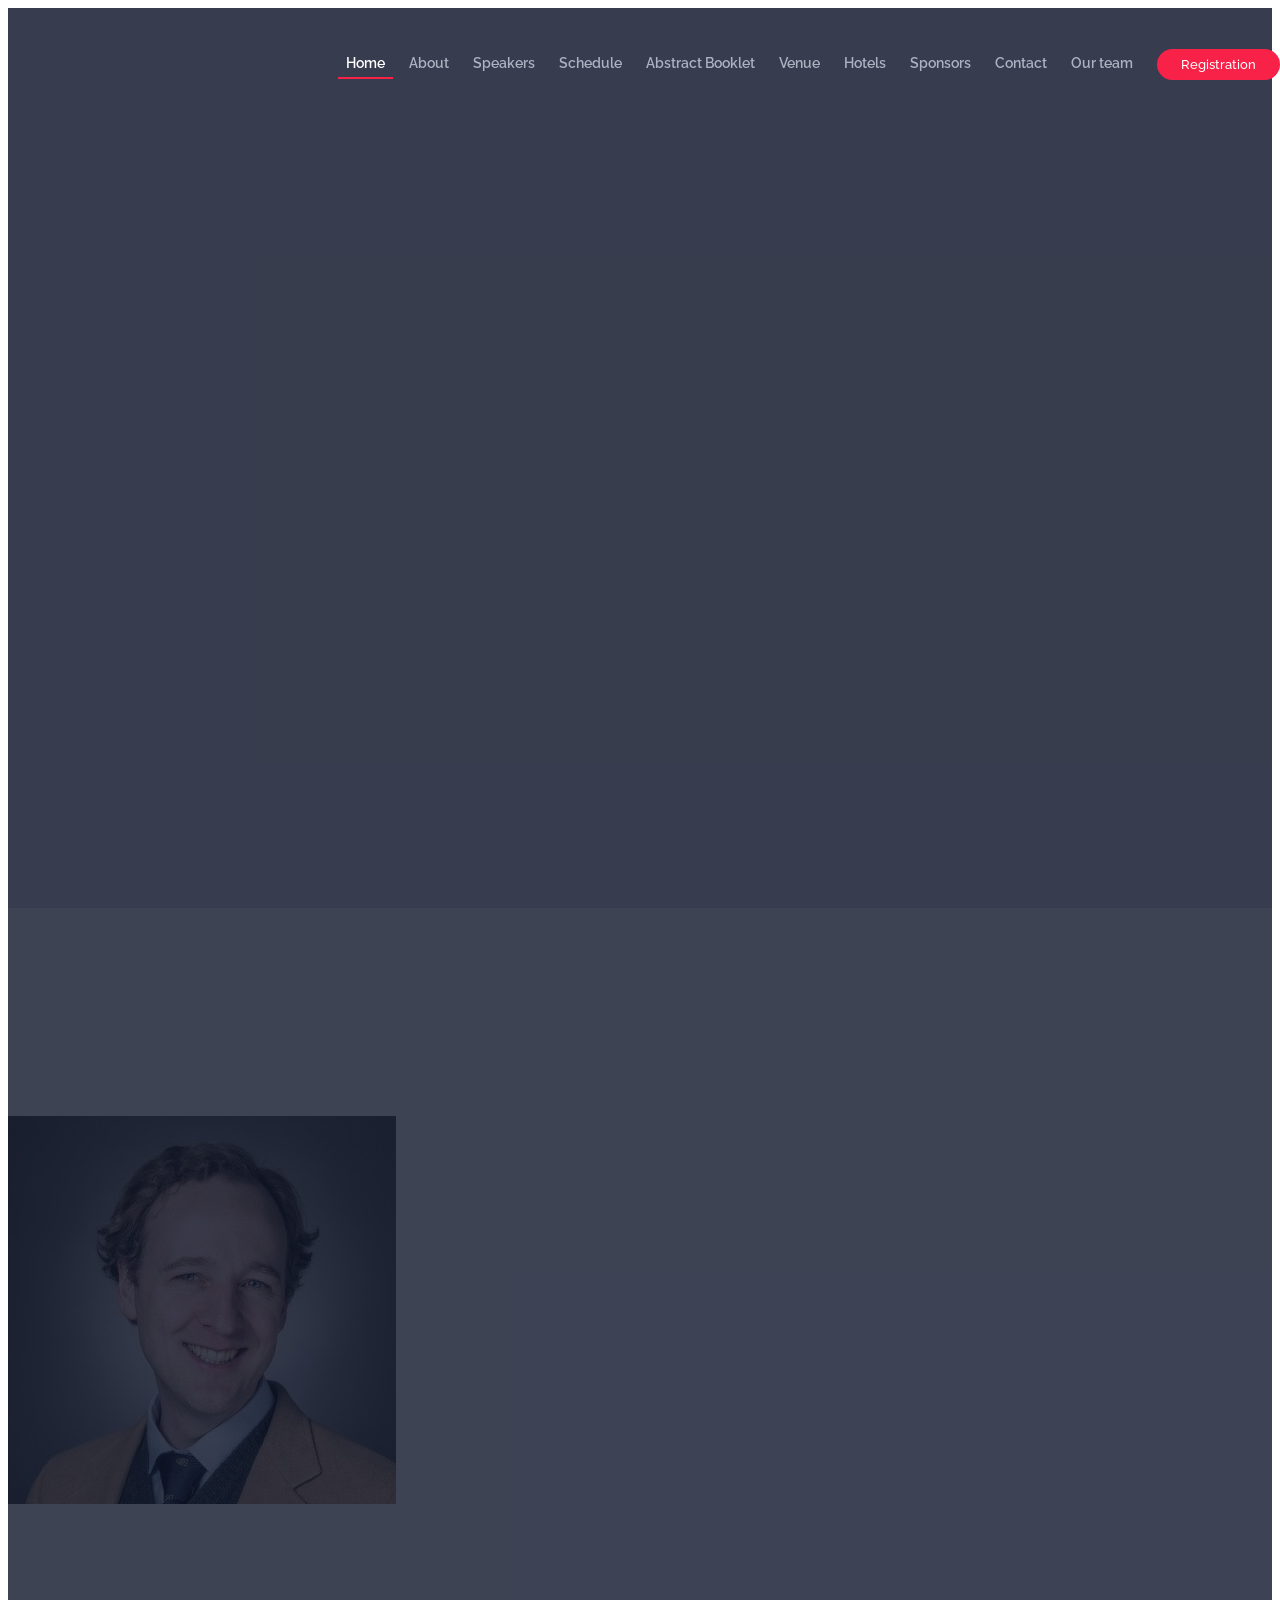
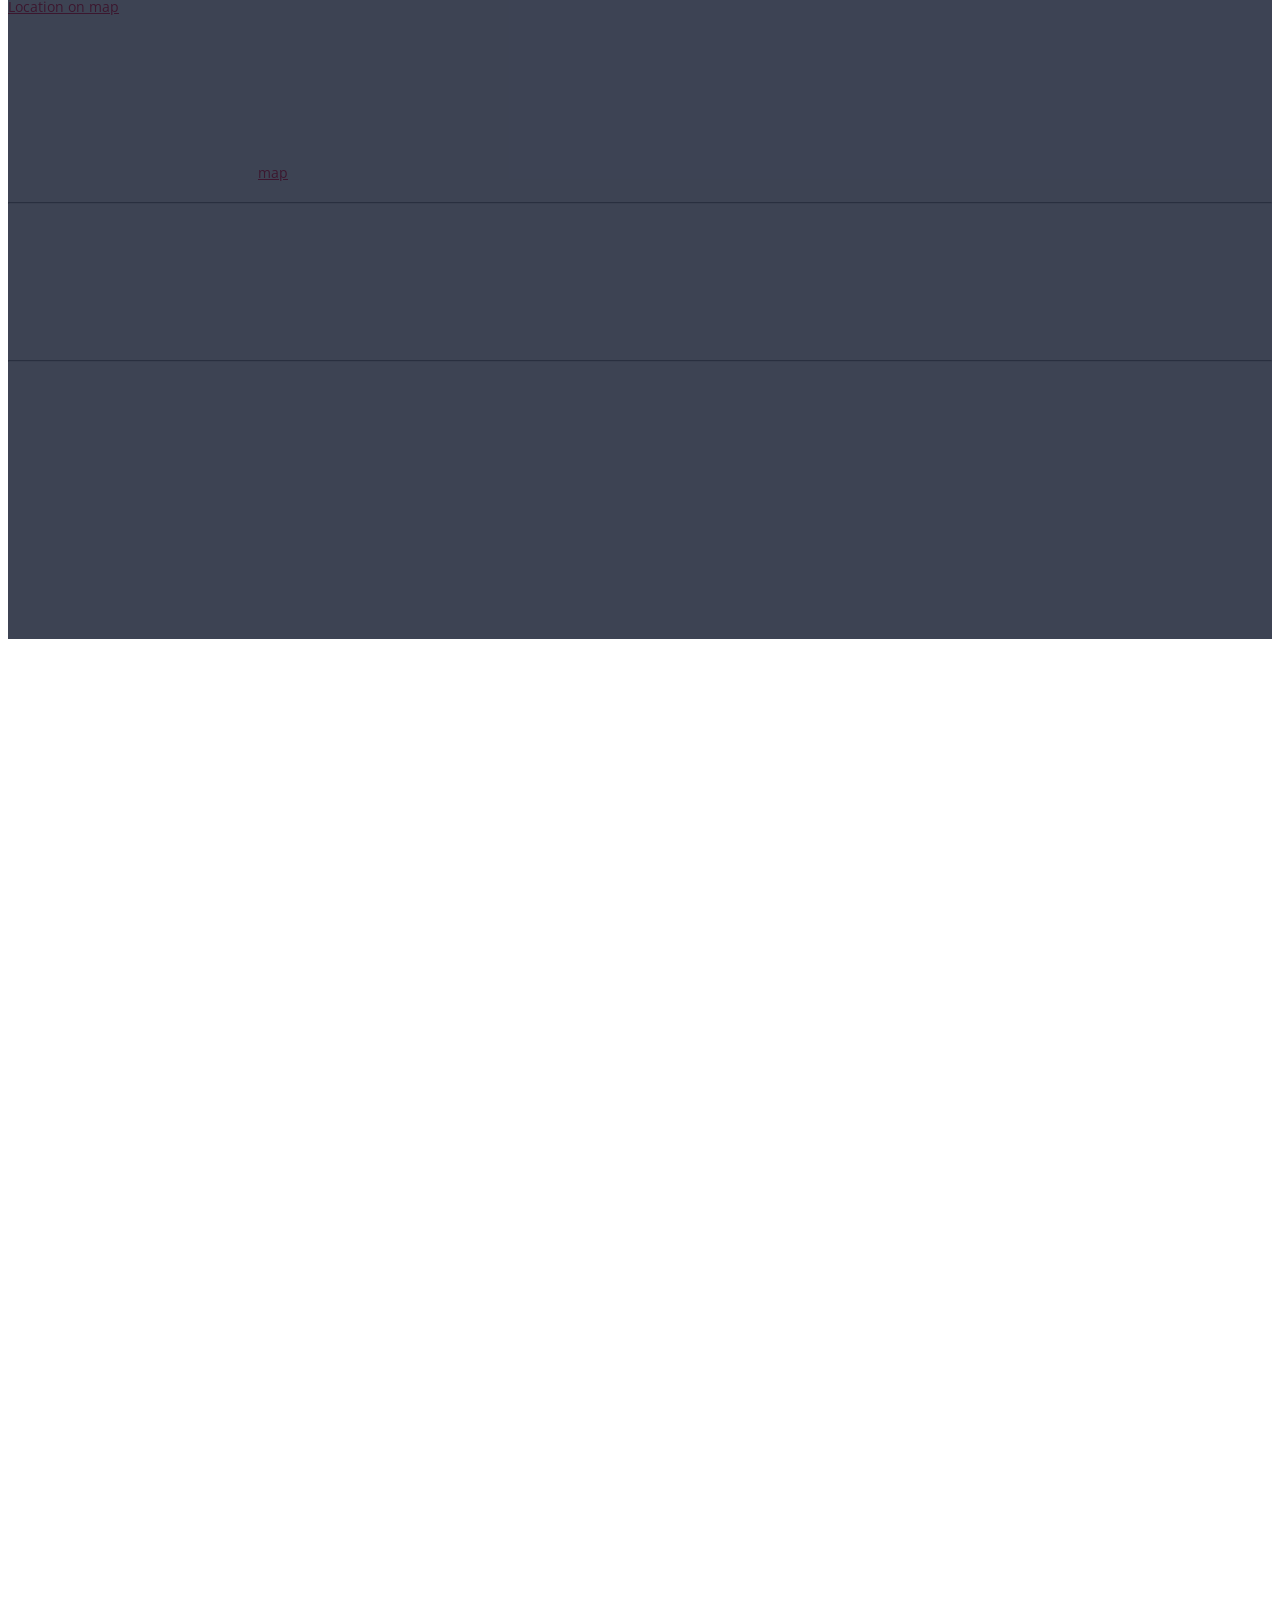
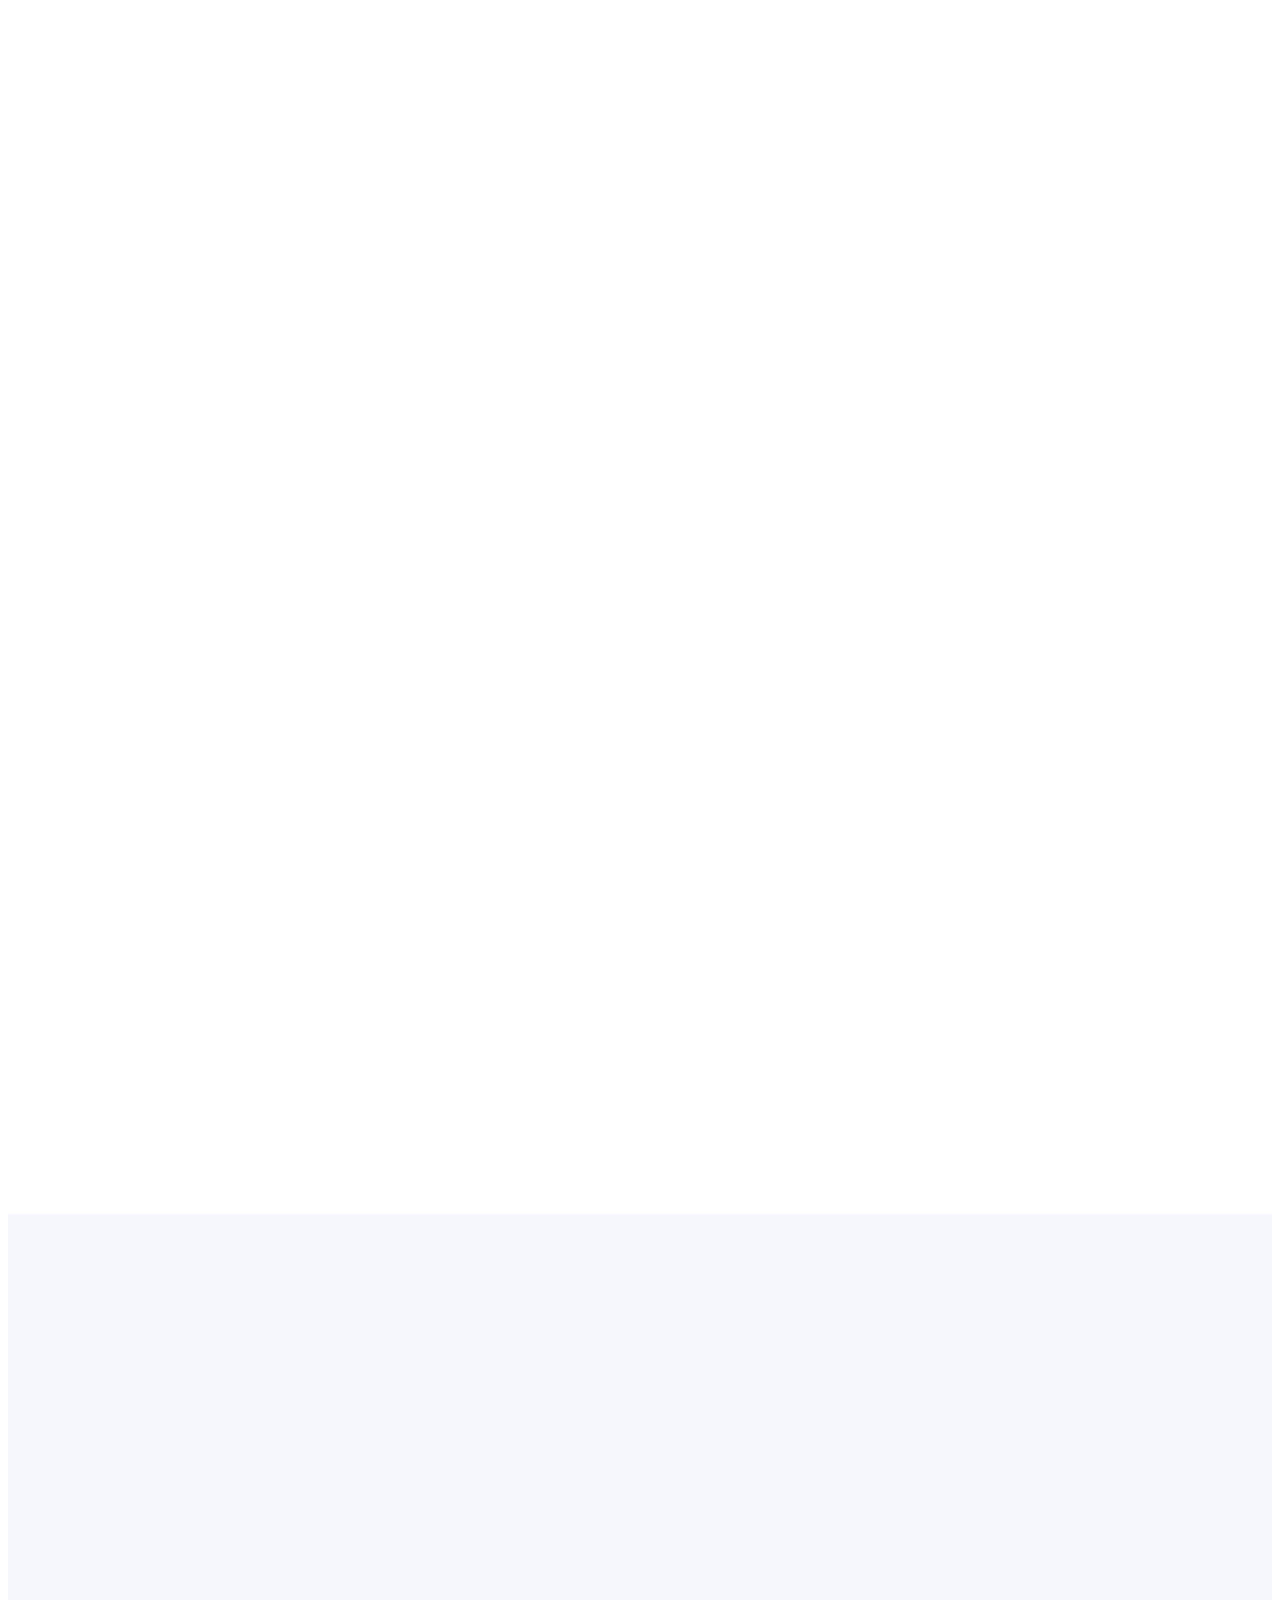
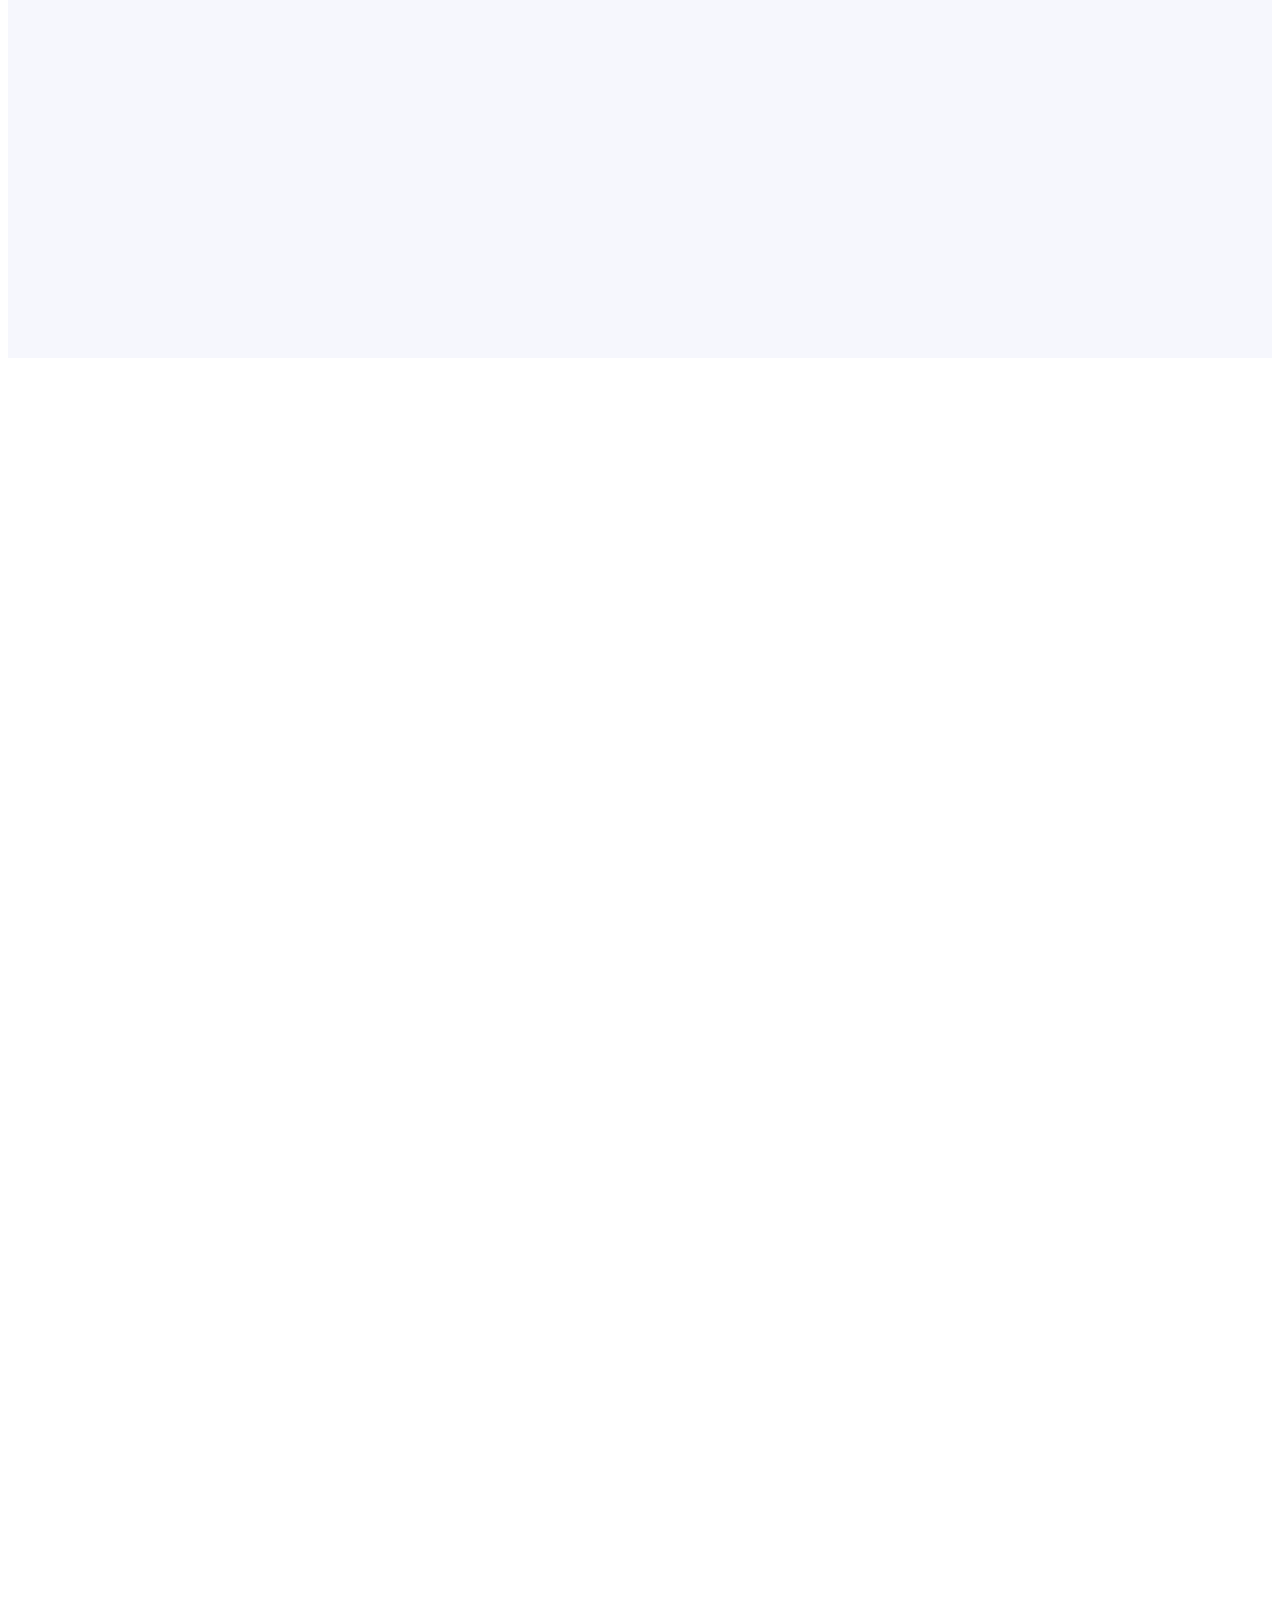
==== index.html @ ae7bbd4d "TCP workshop: spell Florian Brünig's name with the umlaut" ====
<!DOCTYPE html>
<html lang="en">

<head>
  <meta charset="utf-8">
  <title>Adventures in Chemical Space Symposium</title>
  <meta content="width=device-width, initial-scale=1.0" name="viewport">
  <meta content="" name="keywords">
  <meta content="" name="description">

  <!-- Favicons -->
  <link href="img/favicon.png" rel="icon">
  <link href="img/apple-touch-icon.png" rel="apple-touch-icon">

  <!-- Google Fonts -->
  <link href="https://fonts.googleapis.com/css?family=Open+Sans:300,300i,400,400i,700,700i|Raleway:300,400,500,700,800" rel="stylesheet">

  <!-- Bootstrap CSS File -->
  <link href="lib/bootstrap/css/bootstrap.min.css" rel="stylesheet">

  <!-- Libraries CSS Files -->
  <link href="lib/font-awesome/css/font-awesome.min.css" rel="stylesheet">
  <link href="lib/animate/animate.min.css" rel="stylesheet">
  <link href="lib/venobox/venobox.css" rel="stylesheet">
  <link href="lib/owlcarousel/assets/owl.carousel.min.css" rel="stylesheet">

  <!-- Main Stylesheet File -->
  <link href="css/style.css?v=20261112" rel="stylesheet">

  <!-- =======================================================
    Theme Name: TheEvent
    Theme URL: https://bootstrapmade.com/theevent-conference-event-bootstrap-template/
    Author: BootstrapMade.com
    License: https://bootstrapmade.com/license/
  ======================================================= -->
</head>

<body>

  <!--==========================
    Header
  ============================-->
  <header id="header">
    <div class="container">

      <div id="logo" class="pull-left">
        <!-- Uncomment below if you prefer to use a text logo -->
        <!-- <h1><a href="#main">C<span>o</span>nf</a></h1>-->
        <a href="#intro" class="scrollto"><img src="img/logo.png" alt="" title=""></a>
      </div>

      <nav id="nav-menu-container">
        <ul class="nav-menu">
          <li class="menu-active"><a href="#intro">Home</a></li>
          <li><a href="#about">About</a></li>
          <li><a href="#speakers">Speakers</a></li>
          <li><a href="#schedule">Schedule</a></li>
          <li><a href="#abstract">Abstract Booklet</a></li>
          <li><a href="#venue">Venue</a></li>
          <li><a href="#hotels">Hotels</a></li>
          <li><a href="#sponsors">Sponsors</a></li>
          <li><a href="#contact">Contact</a></li>
          <li><a href="#team">Our team</a></li>
          <li class="buy-tickets"><a href="#registration">Registration</a></li>
        </ul>
      </nav><!-- #nav-menu-container -->
    </div>
  </header><!-- #header -->

  <!--==========================
    Intro Section
  ============================-->
<section id="intro">
  <div class="intro-container wow fadeIn">
    <img src="img/title.png" alt="title" class="img-fluid" style="width: 50%; height: auto;">
    <h2 style="color: crimson;font-weight: bold;">
      1<sup>st</sup> Edition of the Adventures in Chemical Space Symposium
    </h2>
    <p>
      <p>The symposium brings together researchers exploring chemical space, covering theoretical, computational, and machine-learning advances
        in chemical physics, and celebrates Prof. Anatole von Lilienfeld's 50th birthday for his contributions to modern chemistry.</p>
    </p>
    <a href="#about" class="about-btn scrollto">About the Symposium</a>
  </div>
</section>

  <main id="main">

    <!--==========================
      About Section
    ============================-->
<!--==========================
  About Section
============================-->
<section id="about">
  <div class="container">
    <div class="row">

      <!-- LEFT PANEL: About the Conference -->
      <div class="col-lg-6">
        <h2>About the Conference</h2>
        <p style="text-align: justify;">
          The aim of the symposium is to bring together researchers working on the exploration of chemical space, broadly defined. 
          The meeting will focus on conceptual, methodological, and computational advances that enable the discovery, understanding, 
          and prediction of properties of molecules and materials across vast chemical spaces. A central goal of the meeting is to 
          foster cross-fertilisation between these communities and stimulate new collaborations bridging theory and experiment. 
          The symposium also celebrates the 50th birthday of Prof. Anatole von Lilienfeld, highlighting his personal adventures in
          chemical (and physical) space and their impact on modern theoretical and computational chemistry.
        </p>

        <img src="img/organisers/anatole.jpg"
             alt="Prof. Anatole von Lilienfeld"
             class="img-fluid mt-3">
      </div>

      <!-- RIGHT PANEL: Everything else -->
      <div class="col-lg-6">

        <h3>Where</h3>
        <p>
          Université de Luxembourg, Campus Limpertsberg<br>
          <strong>Amphith&eacute;&acirc;tre Tavenas</strong><br>
          102 Av. Pasteur, 2310 Limpertsberg, Luxembourg<br>
          <a href="https://www.google.com/maps/search/?api=1&amp;query=102+Av.+Pasteur,+2310+Limpertsberg+Luxembourg" target="_blank" rel="noopener">Location on map</a>
        </p>

        <h3>When</h3>
        <p>Thursday to Friday<br>10–11 December 2026</p>
        <p>
          <strong>Satellite event:</strong> TCP Workshop<br>
          Wednesday 9 December 2026<br>
          Same venue: Amphith&eacute;&acirc;tre Tavenas (<a href="https://www.google.com/maps/search/?api=1&amp;query=102+Av.+Pasteur,+2310+Limpertsberg+Luxembourg" target="_blank" rel="noopener">map</a>)
        </p>

        <hr>

        <h3>Sessions Overview</h3>
        <p>
          This symposium is designed to foster lively discussions and the exchange of ideas, with the following session formats:
        </p>

        <p>
          <strong>Invited Talks:</strong> 20-minute presentations followed by 10 minutes of discussion.
        </p>

        <p>
          <strong>Poster Session:</strong> An interactive space to showcase ongoing research and spark collaborations.
        </p>

        <hr>

        <h3>Sessions</h3>
        <ul>
          <li>Foundations of Quantum Machine Learning</li>
          <li>Data-Driven Exploration &amp; Datasets</li>
          <li>Synthesis-Aware Discovery &amp; Laboratory Automation</li>
          <li>First-Principles Exploration</li>
          <li>Advancing Molecular Dynamics</li>
          <li>Bridging Scales</li>
          <li>Probing Response</li>
          <li>Catalysis &amp; Reaction Mechanisms</li>
        </ul>

      </div>

    </div>
  </div>
</section>


    <!--==========================
      Speakers Section
    ============================-->
    <section id="speakers" class="wow fadeInUp">
      <div class="container">
        <div class="section-header">
          <h2>Invited Speakers</h2>
          <p>Here are our confirmed invited speakers</p>
        </div>
        <div class="row">
          <div class="col-lg-4 col-md-6">
            <div class="speaker" data-wow-delay="0.1s">
              <img src="img/speakers/mueller.jpg" alt="Klaus-Robert Müller" class="img-fluid">
              <div class="details">
                <h3><a href="speaker-details.html#mueller">Klaus-Robert Müller</a></h3>
                <p>TU Berlin / BIFOLD</p>
              </div>
            </div>
          </div>
          <div class="col-lg-4 col-md-6">
            <div class="speaker" data-wow-delay="0.2s">
              <img src="img/speakers/ceriotti.jpg" alt="Michele Ceriotti" class="img-fluid">
              <div class="details">
                <h3><a href="speaker-details.html#ceriotti">Michele Ceriotti</a></h3>
                <p>EPFL</p>
              </div>
            </div>
          </div>
          <div class="col-lg-4 col-md-6">
            <div class="speaker" data-wow-delay="0.3s">
              <img src="img/speakers/rupp.jpg" alt="Matthias Rupp" class="img-fluid">
              <div class="details">
                <h3><a href="speaker-details.html#rupp">Matthias Rupp</a></h3>
                <p>Luxembourg Institute of Science and Technology</p>
              </div>
            </div>
          </div>
          <div class="col-lg-4 col-md-6">
            <div class="speaker" data-wow-delay="0.1s">
              <img src="img/speakers/tbd.jpg" alt="Joshua Schrier" class="img-fluid">
              <div class="details">
                <h3><a href="speaker-details.html#schrier">Joshua Schrier</a></h3>
                <p>Details coming soon</p>
              </div>
            </div>
          </div>
          <div class="col-lg-4 col-md-6">
            <div class="speaker" data-wow-delay="0.2s">
              <img src="img/speakers/jung.jpeg" alt="Yousung Jung" class="img-fluid">
              <div class="details">
                <h3><a href="speaker-details.html#jung">Yousung Jung</a></h3>
                <p>Seoul National University</p>
              </div>
            </div>
          </div>
          <div class="col-lg-4 col-md-6">
            <div class="speaker" data-wow-delay="0.3s">
              <img src="img/speakers/reiher.jpg" alt="Markus Reiher" class="img-fluid">
              <div class="details">
                <h3><a href="speaker-details.html#reiher">Markus Reiher</a></h3>
                <p>ETH Zurich</p>
              </div>
            </div>
          </div>
          <div class="col-lg-4 col-md-6">
            <div class="speaker" data-wow-delay="0.1s">
              <img src="img/speakers/vonrudorff.jpg" alt="Guido von Rudorff" class="img-fluid">
              <div class="details">
                <h3><a href="speaker-details.html#vonrudorff">Guido von Rudorff</a></h3>
                <p>University of Kassel</p>
              </div>
            </div>
          </div>
          <div class="col-lg-4 col-md-6">
            <div class="speaker" data-wow-delay="0.2s">
              <img src="img/speakers/tuckerman.png" alt="Mark Tuckerman" class="img-fluid">
              <div class="details">
                <h3><a href="speaker-details.html#tuckerman">Mark Tuckerman</a></h3>
                <p>New York University</p>
              </div>
            </div>
          </div>
          <div class="col-lg-4 col-md-6">
            <div class="speaker" data-wow-delay="0.3s">
              <img src="img/speakers/meuwly.png" alt="Markus Meuwly" class="img-fluid">
              <div class="details">
                <h3><a href="speaker-details.html#meuwly">Markus Meuwly</a></h3>
                <p>University of Basel</p>
              </div>
            </div>
          </div>
          <div class="col-lg-4 col-md-6">
            <div class="speaker" data-wow-delay="0.1s">
              <img src="img/speakers/tristan.jpg" alt="Tristan Bereau" class="img-fluid">
              <div class="details">
                <h3><a href="speaker-details.html#bereau">Tristan Bereau</a></h3>
                <p>Heidelberg University</p>
              </div>
            </div>
          </div>
          <div class="col-lg-4 col-md-6">
            <div class="speaker" data-wow-delay="0.2s">
              <img src="img/speakers/blumberger.png" alt="Jochen Blumberger" class="img-fluid">
              <div class="details">
                <h3><a href="speaker-details.html#blumberger">Jochen Blumberger</a></h3>
                <p>University College London</p>
              </div>
            </div>
          </div>
          <div class="col-lg-4 col-md-6">
            <div class="speaker" data-wow-delay="0.3s">
              <img src="img/speakers/sebastiani.jpg" alt="Daniel Sebastiani" class="img-fluid">
              <div class="details">
                <h3><a href="speaker-details.html#sebastiani">Daniel Sebastiani</a></h3>
                <p>Martin Luther University Halle-Wittenberg</p>
              </div>
            </div>
          </div>
          <div class="col-lg-4 col-md-6">
            <div class="speaker" data-wow-delay="0.1s">
              <img src="img/speakers/tapavicza.jpg" alt="Enrico Tapavicza" class="img-fluid">
              <div class="details">
                <h3><a href="speaker-details.html#tapavicza">Enrico Tapavicza</a></h3>
                <p>University of Regensburg</p>
              </div>
            </div>
          </div>
          <div class="col-lg-4 col-md-6">
            <div class="speaker" data-wow-delay="0.2s">
              <img src="img/speakers/tbd.jpg" alt="Clémence Corminboeuf" class="img-fluid">
              <div class="details">
                <h3><a href="speaker-details.html#corminboeuf">Clémence Corminboeuf</a></h3>
                <p>Details coming soon</p>
              </div>
            </div>
          </div>
          <div class="col-lg-4 col-md-6">
            <div class="speaker" data-wow-delay="0.3s">
              <img src="img/speakers/keith.png" alt="John Keith" class="img-fluid">
              <div class="details">
                <h3><a href="speaker-details.html#keith">John Keith</a></h3>
                <p>University of Pittsburgh</p>
              </div>
            </div>
          </div>
          <div class="col-lg-4 col-md-6">
            <div class="speaker" data-wow-delay="0.1s">
              <img src="img/speakers/andrienko.webp" alt="Denis Andrienko" class="img-fluid">
              <div class="details">
                <h3><a href="speaker-details.html#andrienko">Denis Andrienko</a></h3>
                <p>Max Planck Institute for Polymer Research</p>
              </div>
            </div>
          </div>
          <div class="col-lg-4 col-md-6">
            <div class="speaker" data-wow-delay="0.2s">
              <img src="img/speakers/chmiela.jpeg" alt="Stefan Chmiela" class="img-fluid">
              <div class="details">
                <h3><a href="speaker-details.html#chmiela">Stefan Chmiela</a></h3>
                <p>Details coming soon</p>
              </div>
            </div>
          </div>
        </div>
      </div>
    </section>

    <!--==========================
      Schedule Section
    ============================-->
    <section id="schedule" class="section-with-bg">
      <div class="container wow fadeInUp">
        <div class="section-header">
          <h2>Conference Schedule</h2>
        </div>

        <ul class="nav nav-tabs" role="tablist">
          <li class="nav-item">
            <a class="nav-link" href="#day-0" role="tab" data-toggle="tab">TCP Workshop - December 9</a>
          </li>
          <li class="nav-item">
            <a class="nav-link active" href="#day-1" role="tab" data-toggle="tab">Day 1 - December 10</a>
          </li>
          <li class="nav-item">
            <a class="nav-link" href="#day-2" role="tab" data-toggle="tab">Day 2 - December 11</a>
          </li>
        </ul>

        <div class="tab-content row justify-content-center">

          <!-- Satellite: TCP Workshop -->
          <div role="tabpanel" class="col-lg-9 tab-pane fade" id="day-0">

            <p class="sub-heading">Provisional programme of the end-of-year workshop of the Theoretical Chemical Physics (TCP) group, University of Luxembourg &middot; Amphith&eacute;&acirc;tre Tavenas, 102 Av. Pasteur, 2310 Limpertsberg, Luxembourg (<a href="https://www.google.com/maps/search/?api=1&amp;query=102+Av.+Pasteur,+2310+Limpertsberg+Luxembourg" target="_blank" rel="noopener">map</a>)</p>

            <div class="row schedule-item">
              <div class="col-md-2"><time>09:00 - 09:10</time></div>
              <div class="col-md-10">
                <h4>Welcome Remarks</h4>
              </div>
            </div>

            <div class="schedule-session-header has-chair">
              <h4>Session 1: Intermolecular Interactions from First Principles</h4>
              <p class="session-chair">Chair: Giuseppe Mansi</p>
            </div>

            <div class="row schedule-item">
              <div class="col-md-2"><time>09:10 - 09:35</time></div>
              <div class="col-md-10">
                <h4>Seeing the geometry of quantum states: real-space MBD modes, geometric entanglement and hybrid classical&ndash;quantum dynamics from molecules to cosmology</h4>
                <p>Matteo Gori</p>
              </div>
            </div>

            <div class="row schedule-item">
              <div class="col-md-2"><time>09:35 - 10:15</time></div>
              <div class="col-md-10">
                <h4>On some successes and failures in the atomistic sciences</h4>
                <p>Anatole von Lilienfeld (University of Toronto)</p>
              </div>
            </div>

            <div class="row schedule-item">
              <div class="col-md-2"><time>10:15 - 10:40</time></div>
              <div class="col-md-10">
                <h4>Fermionic Casimir Effect</h4>
                <p>Reza Karimpour</p>
              </div>
            </div>

            <div class="row schedule-item schedule-break">
              <div class="col-md-2"><time>10:40 - 11:05</time></div>
              <div class="col-md-10">
                <h4>Coffee Break</h4>
              </div>
            </div>

            <div class="schedule-session-header has-chair">
              <h4>Session 2: Machine-Learned Force Fields and Molecular Dynamics</h4>
              <p class="session-chair">Chair: Miguel Gallegos</p>
            </div>

            <div class="row schedule-item">
              <div class="col-md-2"><time>11:05 - 11:30</time></div>
              <div class="col-md-10">
                <h4>Machine-learned Force Fields energy-landscapes: Quantum-accurate simulations at force field cost</h4>
                <p>Sergio Su&aacute;rez Dou</p>
              </div>
            </div>

            <div class="row schedule-item">
              <div class="col-md-2"><time>11:30 - 12:10</time></div>
              <div class="col-md-10">
                <h4>Talk Title TBD</h4>
                <p>Stefan Chmiela (TU Berlin)</p>
              </div>
            </div>

            <div class="row schedule-item">
              <div class="col-md-2"><time>12:10 - 12:35</time></div>
              <div class="col-md-10">
                <h4>Properties of Molecular Liquids from a General-Purpose Machine-Learned Potential</h4>
                <p>Florian Br&uuml;nig</p>
              </div>
            </div>

            <div class="row schedule-item schedule-lunch">
              <div class="col-md-2"><time>12:35 - 14:00</time></div>
              <div class="col-md-10">
                <h4>Lunch Break</h4>
              </div>
            </div>

            <div class="schedule-session-header has-chair">
              <h4>Session 3: Interpretable Machine Learning for Chemistry</h4>
              <p class="session-chair">Chair: Guido di Paola</p>
            </div>

            <div class="row schedule-item">
              <div class="col-md-2"><time>14:00 - 14:25</time></div>
              <div class="col-md-10">
                <h4>Machine-learned chemistry away from equilibrium: from validated reaction paths to interpretable models</h4>
                <p>Miguel Gallegos</p>
              </div>
            </div>

            <div class="row schedule-item">
              <div class="col-md-2"><time>14:25 - 15:05</time></div>
              <div class="col-md-10">
                <h4>Talk Title TBD</h4>
                <p>Thomas Geuchen (n&eacute; Schnake), University of Toronto</p>
              </div>
            </div>

            <div class="row schedule-item">
              <div class="col-md-2"><time>15:05 - 15:30</time></div>
              <div class="col-md-10">
                <h4>Investigating polymers with automated active learning</h4>
                <p>Tobias Henkes</p>
              </div>
            </div>

            <div class="row schedule-item schedule-break">
              <div class="col-md-2"><time>15:30 - 15:55</time></div>
              <div class="col-md-10">
                <h4>Coffee Break</h4>
              </div>
            </div>

            <div class="schedule-session-header has-chair">
              <h4>Session 4: Data-Driven Materials Modelling</h4>
              <p class="session-chair">Chair: Sergio Su&aacute;rez Dou</p>
            </div>

            <div class="row schedule-item">
              <div class="col-md-2"><time>15:55 - 16:20</time></div>
              <div class="col-md-10">
                <h4>Advancing Machine-Learned Force Fields for Practical Applications</h4>
                <p>Evgenii Strugovshchikov</p>
              </div>
            </div>

            <div class="row schedule-item">
              <div class="col-md-2"><time>16:20 - 17:00</time></div>
              <div class="col-md-10">
                <h4>Talk Title TBD</h4>
                <p>Fred Hamprecht (Heidelberg University)</p>
              </div>
            </div>

            <div class="row schedule-item">
              <div class="col-md-2"><time>17:00 - 17:25</time></div>
              <div class="col-md-10">
                <h4>Machine Learning Force Fields: New Opportunities for Predictive Materials Modeling</h4>
                <p>Xiaoyun Lin</p>
              </div>
            </div>

            <div class="row schedule-item schedule-social">
              <div class="col-md-2"><time>19:00</time></div>
              <div class="col-md-10">
                <h4>Workshop Dinner</h4>
                <p>Coco Rico &ndash; The House of Churrasco, 37a Avenue John F. Kennedy, 1855 Luxembourg (Kirchberg)<br>
                  <a href="https://cocorico.lu" target="_blank" rel="noopener">Restaurant website</a> &middot;
                  <a href="https://www.google.com/maps/search/?api=1&amp;query=Coco+Rico+37a+Avenue+John+F.+Kennedy+Luxembourg" target="_blank" rel="noopener">Location on map</a></p>
              </div>
            </div>

          </div>
          <!-- End Satellite -->

          <!-- Day 1 -->
          <div role="tabpanel" class="col-lg-9 tab-pane fade show active" id="day-1">

            <div class="row schedule-item">
              <div class="col-md-2"><time>08:00 - 08:45</time></div>
              <div class="col-md-10">
                <h4>Registration</h4>
              </div>
            </div>

            <div class="row schedule-item">
              <div class="col-md-2"><time>08:45 - 09:00</time></div>
              <div class="col-md-10">
                <h4>Opening Remarks</h4>
              </div>
            </div>

            <div class="schedule-session-header">
              <h4>Session 1: Foundations of Quantum Machine Learning</h4>
            </div>

            <div class="row schedule-item">
              <div class="col-md-2"><time>09:00 - 09:30</time></div>
              <div class="col-md-10">
                <h4>Machine Learning for Quantum Chemistry: quite some path</h4>
                <p>Klaus-Robert M&uuml;ller</p>
              </div>
            </div>

            <div class="row schedule-item">
              <div class="col-md-2"><time>09:30 - 10:00</time></div>
              <div class="col-md-10">
                <h4>Machine Learning for Quantum Mechanics</h4>
                <p>Matthias Rupp</p>
              </div>
            </div>

            <div class="row schedule-item schedule-break">
              <div class="col-md-2"><time>10:00 - 11:30</time></div>
              <div class="col-md-10">
                <h4>Coffee Break</h4>
                <p>Amphith&eacute;&acirc;tre Tavenas</p>
              </div>
            </div>

            <div class="schedule-session-header">
              <h4>Session 2: Data-Driven Exploration &amp; Datasets</h4>
            </div>

            <div class="row schedule-item">
              <div class="col-md-2"><time>11:30 - 12:00</time></div>
              <div class="col-md-10">
                <h4>Hierarchical sampling of the materials universe</h4>
                <p>Michele Ceriotti</p>
              </div>
            </div>

            <div class="row schedule-item">
              <div class="col-md-2"><time>12:00 - 12:30</time></div>
              <div class="col-md-10">
                <h4>Tensorial Molecular Property Predictions with Equivariant GNNs</h4>
                <p>Denis Andrienko</p>
              </div>
            </div>

            <div class="row schedule-item schedule-lunch">
              <div class="col-md-2"><time>12:30 - 14:00</time></div>
              <div class="col-md-10">
                <h4>Lunch Break</h4>
                <p>Lunch on your own (not provided)</p>
              </div>
            </div>

            <div class="schedule-session-header">
              <h4>Session 3: Synthesis-Aware Discovery &amp; Laboratory Automation</h4>
            </div>

            <div class="row schedule-item">
              <div class="col-md-2"><time>14:00 - 14:30</time></div>
              <div class="col-md-10">
                <h4>Talk Title TBD</h4>
                <p>Joshua Schrier</p>
              </div>
            </div>

            <div class="row schedule-item">
              <div class="col-md-2"><time>14:30 - 15:00</time></div>
              <div class="col-md-10">
                <h4>Designing Matter That Can Be Made</h4>
                <p>Yousung Jung</p>
              </div>
            </div>

            <div class="row schedule-item schedule-break">
              <div class="col-md-2"><time>15:00 - 16:30</time></div>
              <div class="col-md-10">
                <h4>Coffee Break</h4>
                <p>Amphith&eacute;&acirc;tre Tavenas</p>
              </div>
            </div>

            <div class="schedule-session-header">
              <h4>Session 4: First-Principles Exploration</h4>
            </div>

            <div class="row schedule-item">
              <div class="col-md-2"><time>16:30 - 17:00</time></div>
              <div class="col-md-10">
                <h4>Automated Reaction Mechanism Exploration Embraces Machine Learning - Or How I Made the Mistake to Not Listen to What Anatole Wanted to Tell Me Years Ago.</h4>
                <p>Markus Reiher</p>
              </div>
            </div>

            <div class="row schedule-item">
              <div class="col-md-2"><time>17:00 - 17:30</time></div>
              <div class="col-md-10">
                <h4>Uniform Sampling of Chemical Space Without Enumeration</h4>
                <p>Guido von Rudorff</p>
              </div>
            </div>

            <div class="row schedule-item schedule-social">
              <div class="col-md-2"><time>17:30 - 20:00</time></div>
              <div class="col-md-10">
                <h4>Poster Session &amp; Walking Dinner</h4>
              </div>
            </div>

          </div>
          <!-- End Day 1 -->

          <!-- Day 2 -->
          <div role="tabpanel" class="col-lg-9 tab-pane fade" id="day-2">

            <div class="schedule-session-header">
              <h4>Session 1: Advancing Molecular Dynamics</h4>
            </div>

            <div class="row schedule-item">
              <div class="col-md-2"><time>09:00 - 09:30</time></div>
              <div class="col-md-10">
                <h4>Small Chemical Changes with Big Effects: Achieving Breakthrough Performance and Revealing Quantum Effects in Non-Aqueous Electrolytes Through a Narrow Chemical Space Exploration</h4>
                <p>Mark Tuckerman</p>
              </div>
            </div>

            <div class="row schedule-item">
              <div class="col-md-2"><time>09:30 - 10:00</time></div>
              <div class="col-md-10">
                <h4>Adventures in Exploring Potential Energy Surfaces</h4>
                <p>Markus Meuwly</p>
              </div>
            </div>

            <div class="row schedule-item schedule-break">
              <div class="col-md-2"><time>10:00 - 11:30</time></div>
              <div class="col-md-10">
                <h4>Coffee Break</h4>
                <p>Amphith&eacute;&acirc;tre Tavenas</p>
              </div>
            </div>

            <div class="schedule-session-header">
              <h4>Session 2: Bridging Scales</h4>
            </div>

            <div class="row schedule-item">
              <div class="col-md-2"><time>11:30 - 12:00</time></div>
              <div class="col-md-10">
                <h4>Chemical compound space at lower resolution</h4>
                <p>Tristan Bereau</p>
              </div>
            </div>

            <div class="row schedule-item">
              <div class="col-md-2"><time>12:00 - 12:30</time></div>
              <div class="col-md-10">
                <h4>Machine Learning electronic response properties</h4>
                <p>Jochen Blumberger</p>
              </div>
            </div>

            <div class="row schedule-item schedule-lunch">
              <div class="col-md-2"><time>12:30 - 14:00</time></div>
              <div class="col-md-10">
                <h4>Lunch Break</h4>
                <p>Lunch on your own (not provided)</p>
              </div>
            </div>

            <div class="schedule-session-header">
              <h4>Session 3: Probing Response</h4>
            </div>

            <div class="row schedule-item">
              <div class="col-md-2"><time>14:00 - 14:30</time></div>
              <div class="col-md-10">
                <h4>Configurational Entropy of Mixing of Molecular Systems</h4>
                <p>Daniel Sebastiani</p>
              </div>
            </div>

            <div class="row schedule-item">
              <div class="col-md-2"><time>14:30 - 15:00</time></div>
              <div class="col-md-10">
                <h4>In Silico Design of Light-Driven Nanomotors</h4>
                <p>Enrico Tapavicza</p>
              </div>
            </div>

            <div class="row schedule-item schedule-break">
              <div class="col-md-2"><time>15:00 - 16:30</time></div>
              <div class="col-md-10">
                <h4>Coffee Break</h4>
                <p>Amphith&eacute;&acirc;tre Tavenas</p>
              </div>
            </div>

            <div class="schedule-session-header">
              <h4>Session 4: Catalysis &amp; Reaction Mechanisms</h4>
            </div>

            <div class="row schedule-item">
              <div class="col-md-2"><time>16:30 - 17:00</time></div>
              <div class="col-md-10">
                <h4>Talk Title TBD</h4>
                <p>Cl&eacute;mence Corminboeuf</p>
              </div>
            </div>

            <div class="row schedule-item">
              <div class="col-md-2"><time>17:00 - 17:30</time></div>
              <div class="col-md-10">
                <h4>Better Data, Clearer Mechanisms: DFT-Referenced Coupled Cluster and Quantum Bond Orders Across Chemical Space</h4>
                <p>John Keith</p>
              </div>
            </div>

            <div class="row schedule-item">
              <div class="col-md-2"><time>17:30 - 17:40</time></div>
              <div class="col-md-10">
                <h4>Closing Remarks</h4>
              </div>
            </div>

          </div>
          <!-- End Day 2 -->

        </div>

      </div>

    </section>
  <!-- Repeat similar blocks for each poster -->

    <section id="abstract" class="wow fadeInUp">
      <div class="container">
        <div class="row justify-content-center">
          <div class="col-lg-8 text-center">
            <div class="section-header mb-4">
              <h2>Abstract Booklet Talks & Posters</h2>
              <!--
            </div>
            <div id="my-pdf" class="pdfobject-container"></div>
          </div>
          -->
        </div>
      </div>

      <style>
        .pdfobject-container {
          height: 600px;
          border: 1px solid #ccc;
        }
      </style>


    </section>



    </section>
    <!--==========================
      Venue Section
    ============================-->
    <section id="venue" class="wow fadeInUp">

      <div class="container-fluid">

        <div class="section-header">
          <h2>Conference Venue</h2>
        </div>

        <div class="row no-gutters">
          <div class="col-lg-6 venue-info">
            <div class="row justify-content-center">
              <div class="col-11 col-lg-8">
                <h3>Amphithéâtre Tavenas, Luxembourg</h3>
                <p>Université de Luxembourg, Campus Limpertsberg<br>
                  102 Av. Pasteur, <br>
                  2310 Limpertsberg Luxembourg, Luxembourg <br>
                  <a href="https://www.google.com/maps/search/?api=1&amp;query=102+Av.+Pasteur,+2310+Limpertsberg+Luxembourg" target="_blank" rel="noopener">Location on map</a><br>
                  <br>
                  Venue of the TCP Workshop (9 December) and the Symposium (10&ndash;11 December).<br>
                  <br>
                <em>Plan your trip in Luxembourg: <a href="https://www.mobiliteit.lu/en/">mobiliteit.lu</a></em></p>
              </div>
            </div>
          </div>
          <div class="col-lg-6 venue-map">
           <iframe src="https://www.google.com/maps/embed?pb=!1m14!1m8!1m3!1d11225.240010915753!2d6.110099930639969!3d49.62337873665549!3m2!1i1024!2i768!4f13.1!3m3!1m2!1s0x47954eda5f8afbb3%3A0xf50a73babca26060!2s102%20Av.%20Pasteur%2C%202310%20Limpertsberg%20Luxembourg!5e0!3m2!1ses!2slu!4v1759134121589!5m2!1ses!2slu" width="600" height="450" style="border:0;" allowfullscreen="" loading="lazy" referrerpolicy="no-referrer-when-downgrade"></iframe>
          </div>
        </div>

        <div class="row no-gutters">
          <div class="col-lg-6 venue-map">
           <iframe src="https://www.google.com/maps/embed?pb=!1m18!1m12!1m3!1d32047.167704213265!2d6.11970367108872!3d49.620480828833344!2m3!1f0!2f0!3f0!3m2!1i1024!2i768!4f13.1!3m3!1m2!1s0x47954ec56b6c084b%3A0x992783db35108a2c!2sCampus%20Limpertsberg!5e0!3m2!1ses!2ses!4v1735827432610!5m2!1ses!2ses" width="600" height="450" style="border:0;" allowfullscreen="" loading="lazy" referrerpolicy="no-referrer-when-downgrade"></iframe>          </div>

          <div class="col-lg-6 venue-info">
            <div class="row justify-content-center">
              <div class="col-11 col-lg-8">
                <h3>Campus Limpertsberg, Luxembourg</h3>
                <p>Bâtiment des Sciences 0.03,<br>
                  162a Av. de la Faiencerie, <br>
                  1511 Limpertsberg Luxembourg, Luxembourg <br>
                  <br>
                <em>Plan your trip in Luxembourg: <a href="https://www.mobiliteit.lu/en/">mobiliteit.lu</a></em></p>
              </div>
              
            </div>
          </div>
        </div>

      </div>

    </section>

    <!--==========================
      Hotels Section
    ============================-->
    <section id="hotels" class="section-with-bg wow fadeInUp">

      <div class="container">
        <div class="section-header">
          <h2>Hotels</h2>
          <p>A non-exhaustive suggestion of nearby hotels</p>
        </div>

        <div class="row">

          <div class="col-lg-4 col-md-6">
            <div class="hotel">
              <div class="hotel-img">
                <img src="img/hotels/1.jpg" alt="Hotel 1" class="img-fluid">
              </div>
              <h3><a href="https://www.bestwestern.com/en_US/book/hotels-in-luxembourg/best-western-plus-grand-hotel-victor-hugo/propertyCode.95442.html">Best Western Plus Grand Hotel Victor Hugo</a></h3>
              <div class="stars">
                <i class="fa fa-star"></i>
                <i class="fa fa-star"></i>
                <i class="fa fa-star"></i>
                <i class="fa fa-star"></i>
              </div>
              <p>1 Km from the Venue</p>
            </div>
          </div>
          <div class="col-lg-4 col-md-6">
            <div class="hotel">
              <div class="hotel-img">
                <img src="img/hotels/2.jpg" alt="Hotel 1" class="img-fluid">
              </div>
              <h3><a href="https://www.goereshotels.com/en/belle-vue-en/">Hotel Parc Belle-Vue</a></h3>
              <div class="stars">
                <i class="fa fa-star"></i>
                <i class="fa fa-star"></i>
                <i class="fa fa-star"></i>
              </div>
              <p>2.4 Km from the Venue</p>
            </div>
          </div>
          <div class="col-lg-4 col-md-6">
            <div class="hotel">
              <div class="hotel-img">
                <img src="img/hotels/3.jpg" alt="Hotel 1" class="img-fluid">
              </div>
              <h3><a href="https://www.goereshotels.com/en/parc-plaza-en/">Hotel Parc Plaza</a></h3>
              <div class="stars">
                <i class="fa fa-star"></i>
                <i class="fa fa-star"></i>
                <i class="fa fa-star"></i>
              </div>
              <p>2.6 Km from the Venue</p>
            </div>
          </div>
          <div class="col-lg-4 col-md-6">
            <div class="hotel">
              <div class="hotel-img">
                <img src="img/hotels/4.jpg" alt="Hotel 1" class="img-fluid">
              </div>
              <h3><a href="https://all.accor.com/hotel/1930/index.en.shtml">Novotel Luxembourg Kirchberg</a></h3>
              <div class="stars">
                <i class="fa fa-star"></i>
                <i class="fa fa-star"></i>
                <i class="fa fa-star"></i>
                <i class="fa fa-star"></i>
              </div>
              <p>3 Km from the Venue</p>
            </div>
          </div>
          <div class="col-lg-4 col-md-6">
            <div class="hotel">
              <div class="hotel-img">
                <img src="img/hotels/5.jpg" alt="Hotel 1" class="img-fluid">
              </div>
              <h3><a href="https://hdg.lu/?lang=en">Hostellerie du Grünewald</a></h3>
              <div class="stars">
                <i class="fa fa-star"></i>
                <i class="fa fa-star"></i>
                <i class="fa fa-star"></i>
                <i class="fa fa-star"></i>
              </div>
              <p>3 Km from the Venue</p>
            </div>
          </div>
          <div class="col-lg-4 col-md-6">
            <div class="hotel">
              <div class="hotel-img">
                <img src="img/hotels/6.jpeg" alt="Hotel 1" class="img-fluid">
              </div>
              <h3><a href="https://www.hotel-standinn.lu/en/">Hotel Stand'Inn</a></h3>
              <div class="stars">
                <i class="fa fa-star"></i>
                <i class="fa fa-star"></i>
                <i class="fa fa-star"></i>
              </div>
              <p>16 Km from the Venue</p>
            </div>
          </div>


        </div>
      </div>

    </section>

    <!--==========================
      Sponsors Section
    ============================-->
    <section id="sponsors" class="section-with-bg wow fadeInUp">

      <div class="container">
        <div class="section-header">
          <h2>Sponsors</h2>
        </div>

        <div class="row no-gutters sponsors-wrap clearfix">

          <div class="col-lg-3 col-md-4 col-xs-6">
            <div class="sponsor-logo">
              <img src="img/sponsors/tcp.avif" class="img-fluid" alt="">
            </div>
          </div>

          <div class="col-lg-3 col-md-4 col-xs-6">
            <div class="sponsor-logo">
              <img src="img/sponsors/digital_discovery.png" class="img-fluid" alt="Digital Discovery">
            </div>
          </div>


      </div>

    </section>


    <!--==========================
      Register Section
    ============================-->
    <section id="registration" class="section-with-bg wow fadeInUp">
      <div class="section-header">
        <h2>Registration & Abstract Submission</h2>
      </div>
      <div class="row">
        <div class="col-12 col-md-6 bsb-tpl-bg-lotion">
          <div class="d-flex flex-column justify-content-between h-100 p-3 p-md-4 p-xl-5" style="background-color: lightblue;">
            <img class="img-fluid rounded mx-auto my-4" loading="lazy" src="img/title.png" alt="BootstrapBrain Logo">
          </div>
        </div>
        <div class="col-12 col-md-6 bsb-tpl-bg-lotion">
          <div class="p-3 p-md-4 p-xl-5">
            <div class="row">
              <div class="col-12">
                <div class="mb-4">
                  <h3 class="fs-5 fw-bold m-0" style="color: crimson;">Registration and poster abstract submission are now closed.</h3>
                </div>
                <p>Thank you to everyone who registered and submitted a poster abstract. We look forward to seeing you in Luxembourg on 10–11 December 2026.</p>
                <p>For any questions, please contact <a href="mailto:adventures.chemicalspace@uni.lu">adventures.chemicalspace@uni.lu</a>.</p>
              </div>
            </div>
          </div>
        </div>
      </div>
    </section>

    <!--==========================
      Contact Section
    ============================-->
    <section id="contact" class="section-bg wow fadeInUp">

      <div class="container">

        <div class="section-header">
          <h2>Contact Us</h2>
        </div>

        <div class="row contact-info">

          <div class="col-md-4">
            <div class="contact-address">
              <i class="ion-ios-location-outline"></i>
              <h3>Address</h3>
              <address>162a, avenue de la Faïencerie, 
                L-1511, Luxembourg</address>
            </div>
          </div>
          <div class="col-md-4">
            <div class="contact-email">
              <i class="ion-ios-email-outline"></i>
              <h3>Email</h3>
              <p><a href="mailto:adventures.chemicalspace@uni.lu">adventures.chemicalspace@uni.lu</a></p>
            </div>
          </div>

          <div class="col-md-4">
            <div class="contact-email">
              <i class="ion-ios-email-outline"></i>
              <h3>Web page</h3>
              <p><a href="https://www.tcpunilu.com/">tcpunilu.com</a></p>
            </div>
          </div>

        </div>

      </div>
    </section><!-- #contact -->
    <!--==========================
      Our team Section
    ============================-->
    <section id="team" class="wow fadeInUp">
      <div class="container">
        <div class="section-header">
          <h2>Our team</h2>
        </div>
        <div class="container mt-5">
          <div class="row justify-content-center">
              <div class="col-md-3">
                  <div class="card">
                      <img src="img/organisers/tkatchenko.png" class="card-img-top team-photo" alt="Image 1">
                      <div class="card-body">
                          <h5>Prof. Dr. Alexandre Tkatchenko</h5>
                          <p class="card-text">Université de Luxembourg</p>
                      </div>
                  </div>
              </div>
              <div class="col-md-3">
                  <div class="card">
                      <img src="img/organisers/mgallegos.jpeg" class="card-img-top team-photo" alt="Image 2">
                      <div class="card-body">
                          <h5>Dr. Miguel Gallegos<br></h5>
                          <p class="card-text">Université de Luxembourg</p>
                      </div>
                  </div>
              </div>
              <div class="col-md-3">
                  <div class="card">
                      <img src="img/organisers/diana.jpg" class="card-img-top team-photo" alt="Image 3">
                      <div class="card-body">
                          <h5>Diana Rakotonirina<br></h5>
                          <p class="card-text">University of Toronto</p>
                      </div>
                  </div>
              </div>


              </div>
          </div>
      </div>

      <style>
        #team .team-photo {
          height: 300px;
          object-fit: cover;
          object-position: center;
        }
      </style>

    </section>

  </main>


  <!--==========================
    Footer
  ============================-->
  <footer id="footer">
    <div class="container">
      <div class="copyright">
        &copy; Copyright. All Rights Reserved. <a href="terms.html">Terms & Conditions</a>
      </div>
      <div class="credits">
        <!--
          All the links in the footer should remain intact.
          You can delete the links only if you purchased the pro version.
          Licensing information: https://bootstrapmade.com/license/
          Purchase the pro version with working PHP/AJAX contact form: https://bootstrapmade.com/buy/?theme=TheEvent
        -->
        Designed by <a href="https://bootstrapmade.com/">BootstrapMade</a>
      </div>
    </div>
  </footer><!-- #footer -->

  <a href="#" class="back-to-top"><i class="fa fa-angle-up"></i></a>

  <!-- JavaScript Libraries -->
  <script src="lib/jquery/jquery.min.js"></script>
  <script src="lib/jquery/jquery-migrate.min.js"></script>
  <script src="lib/bootstrap/js/bootstrap.bundle.min.js"></script>
  <script src="lib/easing/easing.min.js"></script>
  <script src="lib/superfish/hoverIntent.js"></script>
  <script src="lib/superfish/superfish.min.js"></script>
  <script src="lib/wow/wow.min.js"></script>
  <script src="lib/venobox/venobox.min.js"></script>
  <script src="lib/owlcarousel/owl.carousel.min.js"></script>


  <!-- Template Main Javascript File -->
  <script src="js/main.js"></script>
  <script src="https://unpkg.com/pdfobject"></script>
  <script>
  // TODO: Update with new conference PDF when available
  PDFObject.embed("Adventures_Chemical_Space_2026.pdf", "#my-pdf", {
    title: "Abstract Booklet",
    pdfOpenParams: { view: 'Fit', page: '1' }
  });
</script>
</body>

</html>
---- css/style.css ----
/*
  Theme Name: TheEvent
  Theme URL: https://bootstrapmade.com/theevent-conference-event-bootstrap-template/
  Author: BootstrapMade.com
  License: https://bootstrapmade.com/license/
*/

/*--------------------------------------------------------------
# General
--------------------------------------------------------------*/

body {
  background: #fff;
  color: #2f3138;
  font-family: "Open Sans", sans-serif;
}

a {
  color: #f82249;
  transition: 0.5s;
}

a:hover,
a:active,
a:focus {
  color: #f8234a;
  outline: none;
  text-decoration: none;
}

p {
  padding: 0;
  margin: 0 0 30px 0;
}

h1,
h2,
h3,
h4,
h5,
h6 {
  font-family: "Raleway", sans-serif;
  font-weight: 400;
  margin: 0 0 20px 0;
  padding: 0;
  color: #0e1b4d;
}

.main-page {
  margin-top: 70px;
}

.wow {
  visibility: hidden;
}

/* Prelaoder */

#preloader {
  position: fixed;
  left: 0;
  top: 0;
  z-index: 999;
  width: 100%;
  height: 100%;
  overflow: visible;
  background: #fff url("../img/preloader.svg") no-repeat center center;
}

/* Back to top button */

.back-to-top {
  position: fixed;
  display: none;
  background: #f82249;
  color: #fff;
  width: 40px;
  height: 40px;
  text-align: center;
  border-radius: 50px;
  right: 15px;
  bottom: 15px;
  transition: background 0.5s ease-in-out;
}

.back-to-top i {
  font-size: 24px;
  padding-top: 6px;
}

.back-to-top:focus {
  background: #e0072f;
  color: #fff;
  outline: none;
}

.back-to-top:hover {
  background: #e0072f;
  color: #fff;
}

/* Sections Header
--------------------------------*/

.section-header {
  margin-bottom: 60px;
  position: relative;
  padding-bottom: 20px;
}

.section-header::before {
  content: '';
  position: absolute;
  display: block;
  width: 60px;
  height: 5px;
  background: #f82249;
  bottom: 0;
  left: calc(50% - 25px);
}

.section-header h2 {
  font-size: 36px;
  text-transform: uppercase;
  text-align: center;
  font-weight: 700;
  margin-bottom: 10px;
}

.section-header p {
  text-align: center;
  padding: 0;
  margin: 0;
  font-size: 18px;
  font-weight: 500;
  color: #9195a2;
}

.section-with-bg {
  background-color: #f6f7fd;
}

/*--------------------------------------------------------------
# Header
--------------------------------------------------------------*/

#header {
  height: 90px;
  padding: 25px 0;
  position: fixed;
  left: 0;
  top: 0;
  right: 0;
  transition: all 0.5s;
  z-index: 997;
}

#header.header-scrolled,
#header.header-fixed {
  background: rgba(6, 12, 34, 0.98);
  height: 70px;
  padding: 15px 0;
  transition: all 0.5s;
}

#header #logo h1 {
  font-size: 36px;
  margin: 0;
  padding: 6px 0;
  line-height: 1;
  font-family: "Raleway", sans-serif;
  font-weight: 700;
  letter-spacing: 3px;
  text-transform: uppercase;
}

#header #logo h1 span {
  color: #f82249;
}

#header #logo h1 a,
#header #logo h1 a:hover {
  color: #fff;
}

#header #logo img {
  padding: 0;
  margin: 0;
  max-height: 40px;
}

/*--------------------------------------------------------------
# Navigation Menu
--------------------------------------------------------------*/

/* Nav Menu Essentials */

.nav-menu,
.nav-menu * {
  margin: 0;
  padding: 0;
  list-style: none;
}

.nav-menu ul {
  position: absolute;
  display: none;
  top: 100%;
  left: 0;
  z-index: 99;
}

.nav-menu li {
  position: relative;
  white-space: nowrap;
}

.nav-menu > li {
  float: left;
}

.nav-menu li:hover > ul,
.nav-menu li.sfHover > ul {
  display: block;
}

.nav-menu ul ul {
  top: 0;
  left: 100%;
}

.nav-menu ul li {
  min-width: 180px;
}

/* Nav Menu Arrows */

.sf-arrows .sf-with-ul {
  padding-right: 30px;
}

.sf-arrows .sf-with-ul:after {
  content: "\f107";
  position: absolute;
  right: 15px;
  font-family: FontAwesome;
  font-style: normal;
  font-weight: normal;
}

.sf-arrows ul .sf-with-ul:after {
  content: "\f105";
}

/* Nav Meu Container */

#nav-menu-container {
  float: right;
  margin: 0;
}

/* Nav Meu Styling */

.nav-menu a {
  padding: 8px;
  text-decoration: none;
  display: inline-block;
  color: rgba(202, 206, 221, 0.8);
  font-family: "Raleway", sans-serif;
  font-weight: 600;
  font-size: 14px;
  outline: none;
}

.nav-menu .menu-active a,
.nav-menu a:hover {
  color: #fff;
}

.nav-menu > li {
  margin-left: 8px;
}

.nav-menu > li > a:before {
  content: "";
  position: absolute;
  width: 0;
  height: 2px;
  bottom: 0;
  left: 0;
  background-color: #f82249;
  visibility: hidden;
  transition: all 0.3s ease-in-out 0s;
}

.nav-menu a:hover:before,
.nav-menu li:hover > a:before,
.nav-menu .menu-active > a:before {
  visibility: visible;
  width: 100%;
}

.nav-menu li.buy-tickets a {
  color: #fff;
  background: #f82249;
  padding: 7px 22px;
  border-radius: 50px;
  border: 2px solid #f82249;
  transition: all ease-in-out 0.3s;
  font-weight: 500;
  margin-left: 8px;
  margin-top: 2px;
  line-height: 1;
  font-size: 13px;
}

.nav-menu li.buy-tickets a:hover {
  background: none;
}

.nav-menu li.buy-tickets:hover a:before,
.nav-menu li.buy-tickets.menu-active a:before {
  visibility: hidden;
}

.nav-menu ul {
  margin: 4px 0 0 0;
  padding: 10px;
  box-shadow: 0px 0px 30px rgba(127, 137, 161, 0.25);
  background: #fff;
  border-radius: 3px;
}

.nav-menu ul li {
  transition: 0.3s;
}

.nav-menu ul li a {
  padding: 10px;
  color: #060c22;
  transition: 0.3s;
  display: block;
  font-size: 13px;
  text-transform: none;
  border-radius: 3px;
}

.nav-menu ul li:hover > a {
  background: #f82249;
  color: #fff;
}

.nav-menu ul ul {
  margin: 0;
}

/* Mobile Nav Toggle */

#mobile-nav-toggle {
  position: fixed;
  right: 0;
  top: 0;
  z-index: 999;
  margin: 15px 15px 0 0;
  border: 0;
  background: none;
  font-size: 24px;
  display: none;
  transition: all 0.4s;
  outline: none;
  cursor: pointer;
}

#mobile-nav-toggle i {
  color: #fff;
}

/* Mobile Nav Styling */

#mobile-nav {
  position: fixed;
  top: 0;
  padding-top: 18px;
  bottom: 0;
  z-index: 998;
  background: rgba(6, 12, 34, 0.9);
  left: -260px;
  width: 260px;
  overflow-y: auto;
  transition: 0.4s;
}

#mobile-nav ul {
  padding: 0;
  margin: 0;
  list-style: none;
}

#mobile-nav ul li {
  position: relative;
}

#mobile-nav ul li a {
  color: #fff;
  font-size: 17px;
  overflow: hidden;
  padding: 10px 22px 10px 15px;
  position: relative;
  text-decoration: none;
  width: 100%;
  display: block;
  outline: none;
}

#mobile-nav ul li a:hover {
  color: #f82249;
}

#mobile-nav ul li li {
  padding-left: 30px;
}

#mobile-nav ul .menu-has-children i {
  position: absolute;
  right: 0;
  z-index: 99;
  padding: 15px;
  cursor: pointer;
  color: #fff;
}

#mobile-nav ul .menu-has-children i.fa-chevron-up {
  color: #f82249;
}

#mobile-nav ul .menu-item-active {
  color: #f82249;
}

#mobile-body-overly {
  width: 100%;
  height: 100%;
  z-index: 997;
  top: 0;
  left: 0;
  position: fixed;
  background: rgba(6, 12, 34, 0.8);
  display: none;
}

/* Mobile Nav body classes */

body.mobile-nav-active {
  overflow: hidden;
}

body.mobile-nav-active #mobile-nav {
  left: 0;
}

body.mobile-nav-active #mobile-nav-toggle {
  color: #fff;
}

/*--------------------------------------------------------------
# Intro Section
--------------------------------------------------------------*/

#intro {
  width: 100%;
  height: 100vh;
  background: url(../img/intro-bg.jpg) top center;
  background-size: cover;
  overflow: hidden;
  position: relative;
}

#intro:before {
  content: "";
  background: rgba(6, 12, 34, 0.8);
  position: absolute;
  bottom: 0;
  top: 0;
  left: 0;
  right: 0;
}

#intro .intro-container {
  position: absolute;
  bottom: 0;
  left: 0;
  top: 90px;
  right: 0;
  display: -webkit-box;
  display: -ms-flexbox;
  display: flex;
  -webkit-box-pack: center;
  -ms-flex-pack: center;
  justify-content: center;
  -webkit-box-align: center;
  -ms-flex-align: center;
  align-items: center;
  -webkit-box-orient: vertical;
  -webkit-box-direction: normal;
  -ms-flex-direction: column;
  flex-direction: column;
  text-align: center;
  padding: 0 15px;
}

#intro h1 {
  color: #fff;
  font-family: "Raleway", sans-serif;
  font-size: 56px;
  font-weight: 600;
  text-transform: uppercase;
}

#intro h1 span {
  color: #f82249;
}

#intro p {
  color: #ebebeb;
  font-weight: 700;
  font-size: 20px;
}

#intro .play-btn {
  width: 94px;
  height: 94px;
  background: radial-gradient(#f82249 50%, rgba(101, 111, 150, 0.15) 52%);
  border-radius: 50%;
  display: block;
  position: relative;
  overflow: hidden;
}

#intro .play-btn::after {
  content: '';
  position: absolute;
  left: 50%;
  top: 50%;
  -webkit-transform: translateX(-40%) translateY(-50%);
  transform: translateX(-40%) translateY(-50%);
  width: 0;
  height: 0;
  border-top: 10px solid transparent;
  border-bottom: 10px solid transparent;
  border-left: 15px solid #fff;
  z-index: 100;
  transition: all 400ms cubic-bezier(0.55, 0.055, 0.675, 0.19);
}

#intro .play-btn:before {
  content: '';
  position: absolute;
  width: 120px;
  height: 120px;
  -webkit-animation-delay: 0s;
  animation-delay: 0s;
  -webkit-animation: pulsate-btn 2s;
  animation: pulsate-btn 2s;
  -webkit-animation-direction: forwards;
  animation-direction: forwards;
  -webkit-animation-iteration-count: infinite;
  animation-iteration-count: infinite;
  -webkit-animation-timing-function: steps;
  animation-timing-function: steps;
  opacity: 1;
  border-radius: 50%;
  border: 2px solid rgba(163, 163, 163, 0.4);
  top: -15%;
  left: -15%;
  background: rgba(198, 16, 0, 0);
}

#intro .play-btn:hover::after {
  border-left: 15px solid #f82249;
  -webkit-transform: scale(20);
  transform: scale(20);
}

#intro .play-btn:hover::before {
  content: '';
  position: absolute;
  left: 50%;
  top: 50%;
  -webkit-transform: translateX(-40%) translateY(-50%);
  transform: translateX(-40%) translateY(-50%);
  width: 0;
  height: 0;
  border: none;
  border-top: 10px solid transparent;
  border-bottom: 10px solid transparent;
  border-left: 15px solid #fff;
  z-index: 200;
  -webkit-animation: none;
  animation: none;
  border-radius: 0;
}

#intro .about-btn {
  font-family: "Raleway", sans-serif;
  font-weight: 500;
  font-size: 14px;
  letter-spacing: 1px;
  display: inline-block;
  padding: 12px 32px;
  border-radius: 50px;
  transition: 0.5s;
  line-height: 1;
  margin: 10px;
  color: #fff;
  -webkit-animation-delay: 0.8s;
  animation-delay: 0.8s;
  border: 2px solid #f82249;
}

#intro .about-btn:hover {
  background: #f82249;
  color: #fff;
}

@-webkit-keyframes pulsate-btn {
  0% {
    -webkit-transform: scale(0.6, 0.6);
    transform: scale(0.6, 0.6);
    opacity: 1;
  }

  100% {
    -webkit-transform: scale(1, 1);
    transform: scale(1, 1);
    opacity: 0;
  }
}

@keyframes pulsate-btn {
  0% {
    -webkit-transform: scale(0.6, 0.6);
    transform: scale(0.6, 0.6);
    opacity: 1;
  }

  100% {
    -webkit-transform: scale(1, 1);
    transform: scale(1, 1);
    opacity: 0;
  }
}

/*--------------------------------------------------------------
# About Section
--------------------------------------------------------------*/

#about {
  background: url("../img/about-bg.jpg");
  background-size: cover;
  overflow: hidden;
  position: relative;
  color: #fff;
  padding: 60px 0 40px 0;
}

#about:before {
  content: "";
  background: rgba(13, 20, 41, 0.8);
  position: absolute;
  bottom: 0;
  top: 0;
  left: 0;
  right: 0;
}

#about h2 {
  font-size: 36px;
  font-weight: bold;
  margin-bottom: 10px;
  color: #fff;
}

#about h3 {
  font-size: 18px;
  font-weight: bold;
  text-transform: uppercase;
  margin-bottom: 10px;
  color: #fff;
}

#about p {
  font-size: 14px;
  margin-bottom: 20px;
  color: #fff;
}

/*--------------------------------------------------------------
# Speakers Section
--------------------------------------------------------------*/

#speakers {
  padding: 60px 0 30px 0;
}

#speakers .speaker {
  position: relative;
  overflow: hidden;
  margin-bottom: 30px;
}

#speakers .speaker img {
  width: 100%;
  height: 300px;
  object-fit: contain;
  object-position: center;
  background: #f6f6f6;
}

#speakers .speaker .details {
  background: rgba(6, 12, 34, 0.76);
  position: absolute;
  left: 0;
  bottom: -30px;
  right: 0;
  text-align: center;
  padding-top: 10px;
  transition: all 300ms cubic-bezier(0.645, 0.045, 0.355, 1);
}

#speakers .speaker .details h3 {
  color: #fff;
  font-size: 22px;
  font-weight: 600;
  margin-bottom: 5px;
}

#speakers .speaker .details p {
  color: #fff;
  font-size: 15px;
  margin-bottom: 10px;
  font-style: italic;
}

#speakers .speaker .details .social {
  height: 30px;
}

#speakers .speaker .details a {
  color: #fff;
}

#speakers .speaker .details a:hover {
  color: #f82249;
}

#speakers .speaker:hover .details {
  bottom: 0;
}

#speakers-details {
  padding: 60px 0;
}

.speakers-details .col-md-6 img {
  width: 100%;
  height: 400px;
  object-fit: contain;
  object-position: center;
}

#speakers-details .details h2 {
  color: #112363;
  font-size: 28px;
  font-weight: 700;
  margin-bottom: 10px;
}

#speakers-details .details .social {
  margin-bottom: 15px;
}

#speakers-details .details .social a {
  background: #e9edfb;
  color: #112363;
  line-height: 1;
  display: inline-block;
  text-align: center;
  border-radius: 50%;
  width: 36px;
  height: 36px;
  padding-top: 9px;
}

#speakers-details .details .social a:hover {
  background: #f82249;
  color: #fff;
}

#speakers-details .details .social a i {
  font-size: 18px;
}

#speakers-details .details p {
  color: #112363;
  font-size: 15px;
  margin-bottom: 10px;
}

/*--------------------------------------------------------------
# Schedule Section
--------------------------------------------------------------*/

#schedule {
  padding: 60px 0 60px 0;
}

#schedule .nav-tabs {
  text-align: center;
  margin: auto;
  display: block;
  border-bottom: 0;
  margin-bottom: 30px;
}

#schedule .nav-tabs li {
  display: inline-block;
  margin-bottom: 8px;
}

#schedule .nav-tabs a {
  border: none;
  border-radius: 50px;
  font-weight: 600;
  background-color: #0e1b4d;
  color: #fff;
  padding: 10px 50px;
}

#schedule .nav-tabs a.active {
  background-color: #f82249;
  color: #fff;
}

#schedule .sub-heading {
  text-align: center;
  font-size: 18px;
  font-style: italic;
  margin: 0 auto 30px auto;
}

#schedule .tab-pane {
  transition: ease-in-out .2s;
}

#schedule .schedule-item {
  border-bottom: 1px solid #cad4f6;
  padding-top: 15px;
  padding-bottom: 15px;
  transition: background-color ease-in-out 0.3s;
}

#schedule .schedule-item:hover {
  background-color: #fff;
}

#schedule .schedule-item time {
  padding-bottom: 5px;
  display: inline-block;
}

#schedule .schedule-item .speaker {
  width: 60px;
  height: 60px;
  overflow: hidden;
  border-radius: 50%;
  float: left;
  margin: 0 10px 10px 0;
}

#schedule .schedule-item .speaker img {
  height: 100%;
  -webkit-transform: translateX(-50%);
  transform: translateX(-50%);
  margin-left: 50%;
  transition: all ease-in-out 0.3s;
}

#schedule .schedule-item h4 {
  font-size: 18px;
  font-weight: 600;
  margin-bottom: 5px;
}

#schedule .schedule-item h4 span {
  font-style: italic;
  color: #19328e;
  font-weight: normal;
  font-size: 16px;
}

#schedule .schedule-item p {
  font-style: italic;
  color: #152b79;
  margin-bottom: 0;
}

#schedule .schedule-session-header {
  background-color: #0e1b4d;
  padding: 12px 20px;
  margin-top: 10px;
  margin-bottom: 5px;
  border-radius: 4px;
}

#schedule .schedule-session-header h4 {
  color: #fff;
  font-size: 20px;
  font-weight: 700;
  margin: 0;
  text-transform: uppercase;
  letter-spacing: 0.5px;
}

#schedule .schedule-session-header.has-chair {
  padding: 8px 20px 7px 20px;
}

#schedule .schedule-session-header .session-chair {
  color: #fff !important;
  font-size: 14px;
  font-style: italic;
  line-height: 1.2;
  margin: 2px 0 0 0;
}

#schedule .schedule-item.schedule-break,
#schedule .schedule-item.schedule-break:hover {
  background-color: #e8f5e9 !important;
}

#schedule .schedule-item.schedule-break h4 {
  color: #27ae60;
  font-style: italic;
}

#schedule .schedule-item.schedule-lunch,
#schedule .schedule-item.schedule-lunch:hover {
  background-color: #e0f2f1 !important;
}

#schedule .schedule-item.schedule-lunch h4 {
  color: #16a085;
  font-style: italic;
}

#schedule .schedule-item.schedule-social,
#schedule .schedule-item.schedule-social:hover {
  background-color: #fbe9e7 !important;
}

#schedule .schedule-item.schedule-social h4 {
  color: #c0392b;
  font-style: italic;
}

#schedule .schedule-item h4 {
  font-size: 18px;
  font-weight: 600;
  margin-bottom: 5px;
}

#schedule .schedule-item p {
  font-size: 14px;
  color: #e74c3c;
  font-style: normal;
  font-weight: 500;
  margin-bottom: 0;
}

/*--------------------------------------------------------------
# Venue Section
--------------------------------------------------------------*/

#venue {
  padding: 60px 0;
}

#venue .container-fluid {
  margin-bottom: 3px;
}

#venue .venue-map iframe {
  width: 100%;
  height: 100%;
  min-height: 300px;
}

#venue .venue-info {
  background: url("../img/venue-info-bg.jpg") top center no-repeat;
  background-size: cover;
  position: relative;
  padding-top: 60px;
  padding-bottom: 60px;
}

#venue .venue-info:before {
  content: "";
  background: rgba(13, 20, 41, 0.8);
  position: absolute;
  bottom: 0;
  top: 0;
  left: 0;
  right: 0;
}

#venue .venue-info h3 {
  font-size: 36px;
  font-weight: 700;
  color: #fff;
}

#venue .venue-info p {
  color: #fff;
  margin-bottom: 0;
}

#venue .venue-gallery-container {
  padding-right: 12px;
}

#venue .venue-gallery {
  overflow: hidden;
  border-right: 3px solid #fff;
  border-bottom: 3px solid #fff;
}

#venue .venue-gallery img {
  transition: all ease-in-out 0.4s;
}

#venue .venue-gallery:hover img {
  -webkit-transform: scale(1.1);
  transform: scale(1.1);
}

/*--------------------------------------------------------------
# Hotels Section
--------------------------------------------------------------*/

#hotels {
  padding: 60px 0;
}

#hotels .hotel {
  border: 1px solid #e0e5fa;
  background: #fff;
  margin-bottom: 30px;
}

#hotels .hotel:hover .hotel-img img {
  -webkit-transform: scale(1.1);
  transform: scale(1.1);
}

#hotels .hotel-img {
  overflow: hidden;
  margin-bottom: 15px;
}

#hotels .hotel-img img {
  transition: 0.3s ease-in-out;
}

#hotels h3 {
  font-weight: 600;
  font-size: 20px;
  margin-bottom: 5px;
  padding: 0 20px;
}

#hotels a {
  color: #152b79;
}

#hotels a:hover {
  color: #f82249;
}

#hotels .stars {
  padding: 0 20px;
  margin-bottom: 5px;
}

#hotels .stars i {
  color: #ffc31d;
}

#hotels p {
  padding: 0 20px;
  margin-bottom: 20px;
  color: #060c22;
  font-style: italic;
  font-size: 15px;
}

/*--------------------------------------------------------------
# Gallery Section
--------------------------------------------------------------*/

#gallery {
  padding: 60px;
  overflow: hidden;
}

#gallery .owl-nav,
#gallery .owl-dots {
  margin-top: 25px;
  text-align: center;
}

#gallery .owl-item {
  border-left: 2px solid #fff;
  border-right: 2px solid #fff;
}

#gallery .owl-dot {
  display: inline-block;
  margin: 0 5px;
  width: 12px;
  height: 12px;
  border-radius: 50%;
  background-color: #ddd;
}

#gallery .owl-dot.active {
  background-color: #f82249;
}

#gallery .gallery-carousel .owl-stage-outer {
  overflow: visible;
}

#gallery .gallery-carousel .center {
  border: 6px solid #f82249;
  margin: -10px;
  box-sizing: content-box;
  padding: 4px;
  background: #fff;
  z-index: 1;
}

/*--------------------------------------------------------------
# Sponsors Section
--------------------------------------------------------------*/

#sponsors {
  padding: 60px 0;
}

#sponsors .sponsors-wrap {
  border-top: 1px solid #e0e5fa;
  border-left: 1px solid #e0e5fa;
  margin-bottom: 30px;
}

#sponsors .sponsor-logo {
  padding: 30px;
  display: -webkit-box;
  display: -ms-flexbox;
  display: flex;
  -webkit-box-pack: center;
  -ms-flex-pack: center;
  justify-content: center;
  -webkit-box-align: center;
  -ms-flex-align: center;
  align-items: center;
  border-right: 1px solid #e0e5fa;
  border-bottom: 1px solid #e0e5fa;
  overflow: hidden;
  background: rgba(255, 255, 255, 0.5);
  height: 160px;
}

#sponsors .sponsor-logo:hover img {
  -webkit-transform: scale(1.2);
  transform: scale(1.2);
}

#sponsors img {
  transition: all 0.4s ease-in-out;
}

/*--------------------------------------------------------------
# F.A.Q Section
--------------------------------------------------------------*/

#faq {
  padding: 60px 0;
}

#faq #faq-list {
  padding: 0;
  list-style: none;
}

#faq #faq-list li {
  border-bottom: 1px solid #ddd;
}

#faq #faq-list a {
  padding: 18px 0;
  display: block;
  position: relative;
  font-family: "Raleway", sans-serif;
  font-size: 16px;
  line-height: 24px;
  font-weight: 600;
  padding-right: 20px;
}

#faq #faq-list i {
  font-size: 24px;
  position: absolute;
  right: 0;
  top: 16px;
}

#faq #faq-list p {
  margin-bottom: 20px;
}

#faq #faq-list a.collapse {
  color: #f82249;
}

#faq #faq-list a.collapsed {
  color: #000;
}

#faq #faq-list a.collapsed i::before {
  content: "\f055" !important;
}

/*--------------------------------------------------------------
# Subscribe Section
--------------------------------------------------------------*/

#subscribe {
  padding: 60px;
  background: url(../img/subscribe-bg.jpg) center center no-repeat;
  background-size: cover;
  overflow: hidden;
  position: relative;
}

#subscribe:before {
  content: "";
  background: rgba(6, 12, 34, 0.6);
  position: absolute;
  bottom: 0;
  top: 0;
  left: 0;
  right: 0;
}

#subscribe .section-header h2,
#subscribe p {
  color: #fff;
}

#subscribe input {
  background: #fff;
  color: #060c22;
  border: 0;
  outline: none;
  margin: 0;
  padding: 9px 20px;
  border-radius: 50px;
  font-size: 14px;
}

#subscribe button {
  border: 0;
  padding: 9px 25px;
  cursor: pointer;
  background: #f82249;
  color: #fff;
  transition: all 0.3s ease;
  outline: none;
  font-size: 14px;
  border-radius: 50px;
}

#subscribe button:hover {
  background: #e0072f;
}

/*--------------------------------------------------------------
# Buy Tickets Section
--------------------------------------------------------------*/

#buy-tickets {
  padding: 60px 0;
}

#buy-tickets .card {
  border: none;
  border-radius: 5px;
  transition: all  0.3s ease-in-out;
  box-shadow: 0 10px 25px 0 rgba(6, 12, 34, 0.1);
}

#buy-tickets .card:hover {
  box-shadow: 0 10px 35px 0 rgba(6, 12, 34, 0.2);
}

#buy-tickets .card hr {
  margin: 25px 0;
}

#buy-tickets .card .card-title {
  margin: 10px 0;
  font-size: 14px;
  letter-spacing: 1px;
  font-weight: bold;
}

#buy-tickets .card .card-price {
  font-size: 48px;
  margin: 0;
}

#buy-tickets .card ul li {
  margin-bottom: 20px;
}

#buy-tickets .card .text-muted {
  opacity: 0.7;
}

#buy-tickets .card .btn {
  font-size: 15px;
  border-radius: 50px;
  padding: 10px 40px;
  transition: all 0.2s;
  background-color: #f82249;
  border: 0;
  color: #fff;
}

#buy-tickets .card .btn:hover {
  background-color: #e0072f;
}

#buy-tickets #buy-ticket-modal input,
#buy-tickets #buy-ticket-modal select {
  border-radius: 0;
}

#buy-tickets #buy-ticket-modal .btn {
  font-size: 15px;
  border-radius: 50px;
  padding: 10px 40px;
  transition: all 0.2s;
  background-color: #f82249;
  border: 0;
  color: #fff;
}

#buy-tickets #buy-ticket-modal .btn:hover {
  background-color: #e0072f;
}

/*--------------------------------------------------------------
# Contactform Section
--------------------------------------------------------------*/

#registration {
  padding: 60px 0;
}

#registration .contact-info {
  margin-bottom: 20px;
  text-align: center;
}

#registration .contact-info i {
  font-size: 48px;
  display: inline-block;
  margin-bottom: 10px;
  color: #f82249;
}

#registration .contact-info address,
#registration .contact-info p {
  margin-bottom: 0;
  color: #112363;
}

#registration .contact-info h3 {
  font-size: 18px;
  margin-bottom: 15px;
  font-weight: bold;
  text-transform: uppercase;
  color: #112363;
}

#registration .contact-info a {
  color: #4869df;
}

#registration .contact-info a:hover {
  color: #f82249;
}

#registration .contact-address,
#registration .contact-phone,
#registration .contact-email {
  margin-bottom: 20px;
}

#registration .form #sendmessage {
  color: #f82249;
  border: 1px solid #f82249;
  display: none;
  text-align: center;
  padding: 15px;
  font-weight: 600;
  margin-bottom: 15px;
}

#registration .form #sendregistration {
  color: #f82249;
  border: 1px solid #f82249;
  display: none;
  text-align: center;
  padding: 15px;
  font-weight: 600;
  margin-bottom: 15px;
}


#registration .form #errormessage {
  color: red;
  display: none;
  border: 1px solid red;
  text-align: center;
  padding: 15px;
  font-weight: 600;
  margin-bottom: 15px;
}

#registration .form #errorregistration {
  color: red;
  display: none;
  border: 1px solid red;
  text-align: center;
  padding: 15px;
  font-weight: 600;
  margin-bottom: 15px;
}

#registration .form #sendmessage.show,
#registration .form #errormessage.show,
#registration .form #sendregistration.show,
#registration .form #errorregistration.show,
#registration .form .show {
  display: block;
}

#registration .form .validation {
  color: red;
  display: none;
  margin: 0 0 20px;
  font-weight: 400;
  font-size: 13px;
}

#registration .form input,
#registration .form textarea {
  padding: 10px 14px;
  border-radius: 0;
  box-shadow: none;
  font-size: 15px;
}

#registration .form button[type="submit"] {
  background: #f82249;
  border: 0;
  padding: 10px 40px;
  color: #fff;
  transition: 0.4s;
  border-radius: 50px;
  cursor: pointer;
}

#registration .form button[type="submit"]:hover {
  background: #e0072f;
}


/*--------------------------------------------------------------
# Registration Section
--------------------------------------------------------------*/

#contact {
  padding: 60px 0;
}

#contact .contact-info {
  margin-bottom: 20px;
  text-align: center;
}

#contact .contact-info i {
  font-size: 48px;
  display: inline-block;
  margin-bottom: 10px;
  color: #f82249;
}

#contact .contact-info address,
#contact .contact-info p {
  margin-bottom: 0;
  color: #112363;
}

#contact .contact-info h3 {
  font-size: 18px;
  margin-bottom: 15px;
  font-weight: bold;
  text-transform: uppercase;
  color: #112363;
}

#contact .contact-info a {
  color: #4869df;
}

#contact .contact-info a:hover {
  color: #f82249;
}

#contact .contact-address,
#contact .contact-phone,
#contact .contact-email {
  margin-bottom: 20px;
}

#contact .form #sendmessage {
  color: #f82249;
  border: 1px solid #f82249;
  display: none;
  text-align: center;
  padding: 15px;
  font-weight: 600;
  margin-bottom: 15px;
}

#contact .form #sendregistration {
  color: #f82249;
  border: 1px solid #f82249;
  display: none;
  text-align: center;
  padding: 15px;
  font-weight: 600;
  margin-bottom: 15px;
}


#contact .form #errormessage {
  color: red;
  display: none;
  border: 1px solid red;
  text-align: center;
  padding: 15px;
  font-weight: 600;
  margin-bottom: 15px;
}

#contact .form #errorregistration {
  color: red;
  display: none;
  border: 1px solid red;
  text-align: center;
  padding: 15px;
  font-weight: 600;
  margin-bottom: 15px;
}

#contact .form #sendmessage.show,
#contact .form #errormessage.show,
#contact .form #sendregistration.show,
#contact .form #errorregistration.show,
#contact .form .show {
  display: block;
}

#contact .form .validation {
  color: red;
  display: none;
  margin: 0 0 20px;
  font-weight: 400;
  font-size: 13px;
}

#contact .form input,
#contact .form textarea {
  padding: 10px 14px;
  border-radius: 0;
  box-shadow: none;
  font-size: 15px;
}

#contact .form button[type="submit"] {
  background: #f82249;
  border: 0;
  padding: 10px 40px;
  color: #fff;
  transition: 0.4s;
  border-radius: 50px;
  cursor: pointer;
}

#contact .form button[type="submit"]:hover {
  background: #e0072f;
}


/*--------------------------------------------------------------
# Footer
--------------------------------------------------------------*/

#footer {
  background: #101522;
  padding: 0 0 25px 0;
  color: #eee;
  font-size: 14px;
}

#footer .footer-top {
  background: #040919;
  padding: 60px 0 30px 0;
}

#footer .footer-top .footer-info {
  margin-bottom: 30px;
}

#footer .footer-top .footer-info h3 {
  font-size: 26px;
  margin: 0 0 20px 0;
  padding: 2px 0 2px 0;
  line-height: 1;
  font-family: "Raleway", sans-serif;
  font-weight: 700;
  color: #fff;
}

#footer .footer-top .footer-info img {
  height: 40px;
  margin-bottom: 10px;
}

#footer .footer-top .footer-info p {
  font-size: 14px;
  line-height: 24px;
  margin-bottom: 0;
  font-family: "Raleway", sans-serif;
  color: #fff;
}

#footer .footer-top .social-links a {
  font-size: 18px;
  display: inline-block;
  background: #222636;
  color: #eee;
  line-height: 1;
  padding: 8px 0;
  margin-right: 4px;
  border-radius: 50%;
  text-align: center;
  width: 36px;
  height: 36px;
  transition: 0.3s;
}

#footer .footer-top .social-links a:hover {
  background: #f82249;
  color: #fff;
}

#footer .footer-top h4 {
  font-size: 14px;
  font-weight: bold;
  color: #fff;
  text-transform: uppercase;
  position: relative;
  padding-bottom: 12px;
  border-bottom: 2px solid #f82249;
}

#footer .footer-top .footer-links {
  margin-bottom: 30px;
}

#footer .footer-top .footer-links ul {
  list-style: none;
  padding: 0;
  margin: 0;
}

#footer .footer-top .footer-links ul i {
  padding-right: 5px;
  color: #f82249;
  font-size: 18px;
}

#footer .footer-top .footer-links ul li {
  border-bottom: 1px solid #262c44;
  padding: 10px 0;
}

#footer .footer-top .footer-links ul li:first-child {
  padding-top: 0;
}

#footer .footer-top .footer-links ul a {
  color: #eee;
}

#footer .footer-top .footer-links ul a:hover {
  color: #f82249;
}

#footer .footer-top .footer-contact {
  margin-bottom: 30px;
}

#footer .footer-top .footer-contact p {
  line-height: 26px;
}

#footer .footer-top .footer-newsletter {
  margin-bottom: 30px;
}

#footer .footer-top .footer-newsletter input[type="email"] {
  border: 0;
  padding: 6px 8px;
  width: 65%;
}

#footer .footer-top .footer-newsletter input[type="submit"] {
  background: #f82249;
  border: 0;
  width: 35%;
  padding: 6px 0;
  text-align: center;
  color: #fff;
  transition: 0.3s;
  cursor: pointer;
}

#footer .footer-top .footer-newsletter input[type="submit"]:hover {
  background: #e0072f;
}

#footer .copyright {
  text-align: center;
  padding-top: 30px;
}

#footer .credits {
  text-align: center;
  font-size: 13px;
  color: #ddd;
}

/*--------------------------------------------------------------
# Responsive Media Queries
--------------------------------------------------------------*/

@media (min-width: 767px) {
  #subscribe input {
    min-width: 400px;
  }
}

@media (min-width: 768px) {
  #registration .contact-address,
  #registration .contact-phone,
  #registration .contact-email {
    padding: 20px 0;
  }

  #registration .contact-phone {
    border-left: 1px solid #ddd;
    border-right: 1px solid #ddd;
  }
}

@media (min-width: 991px) {
  #schedule .sub-heading {
    width: 75%;
  }
}

@media (min-width: 1024px) {
  #intro {
    background-attachment: fixed;
  }

  #about {
    background-attachment: fixed;
  }

  #subscribe {
    background-attachment: fixed;
  }
}

@media (max-width: 1199px) {
  #header .container {
    max-width: 100%;
  }

  .nav-menu a {
    padding: 8px 4px;
  }
}

@media (max-width: 991px) {
  #header {
    background: rgba(6, 12, 34, 0.98);
    height: 70px;
    padding: 15px 0;
    transition: all 0.5s;
  }

  #nav-menu-container {
    display: none;
  }

  #mobile-nav-toggle {
    display: inline;
  }

  #intro .intro-container {
    top: 70px;
  }

  #intro h1 {
    font-size: 34px;
  }

  #intro p {
    font-size: 16px;
  }

  #schedule .nav-tabs a {
    padding: 8px 20px;
  }
}

@media (max-width: 768px) {
  .back-to-top {
    bottom: 15px;
  }

  #faq #faq-list a {
    font-size: 18px;
  }

  #faq #faq-list i {
    top: 13px;
  }
}

@media (max-width: 767px) {
  #schedule .nav-tabs a {
    padding: 8px 40px;
  }
}

@media (max-width: 574px) {
  #venue .venue-info h3 {
    font-size: 24px;
  }
}

@media (max-width: 480px) {
  #schedule .nav-tabs a {
    padding: 8px 30px;
  }
}

@media (max-width: 460px) {
  #subscribe button {
    margin-top: 10px;
  }
}
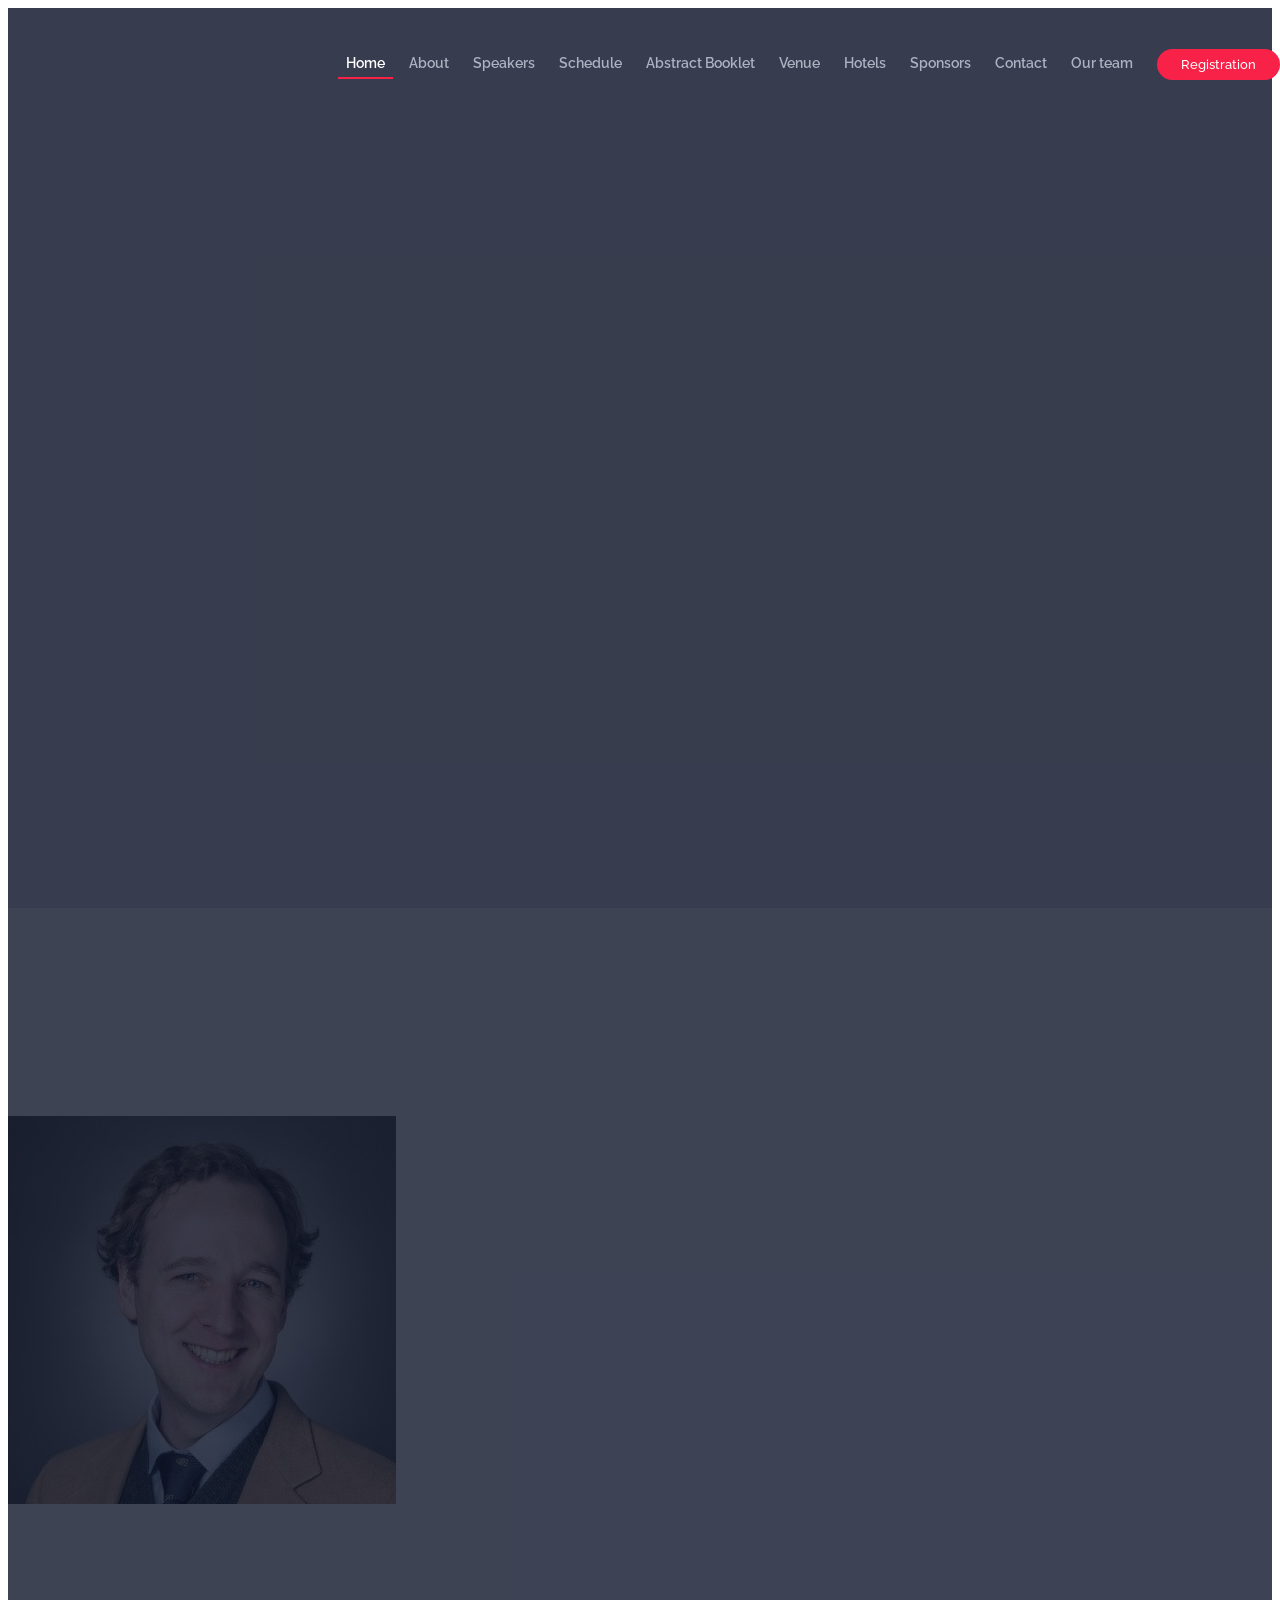
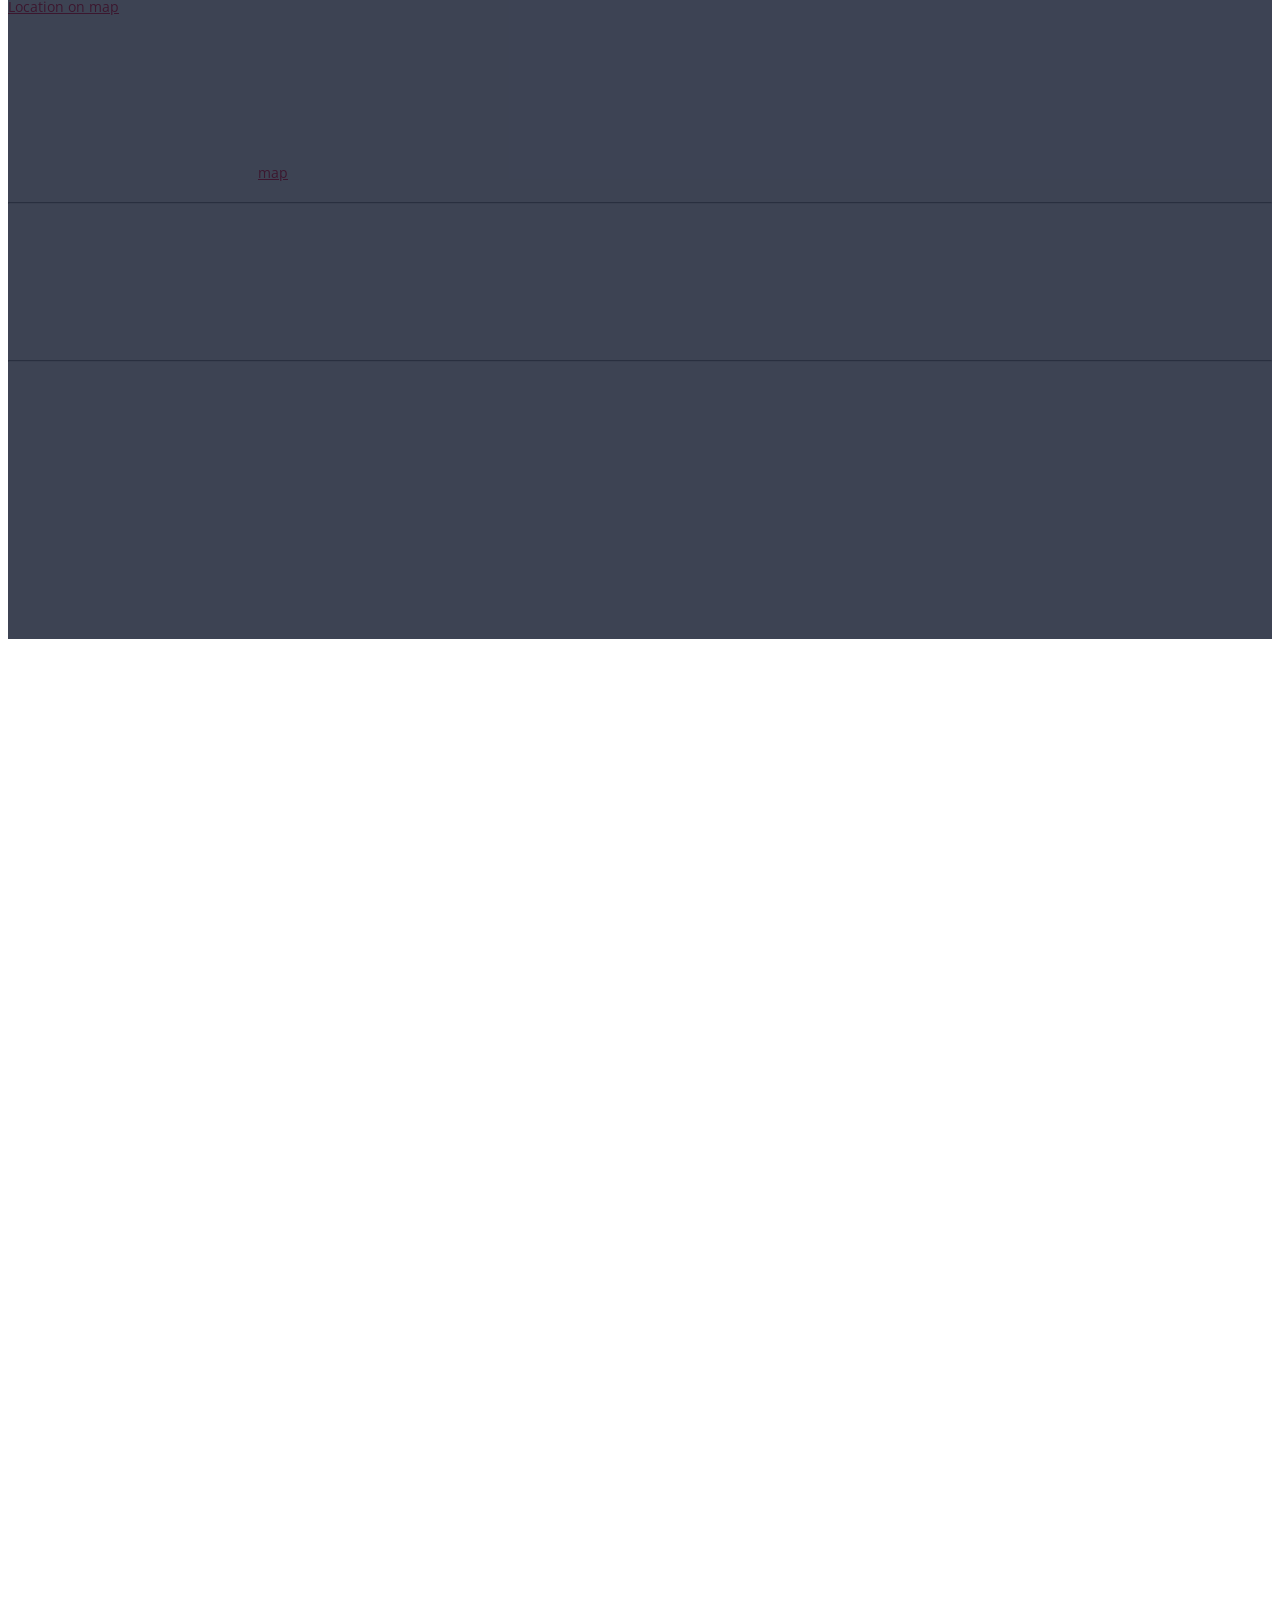
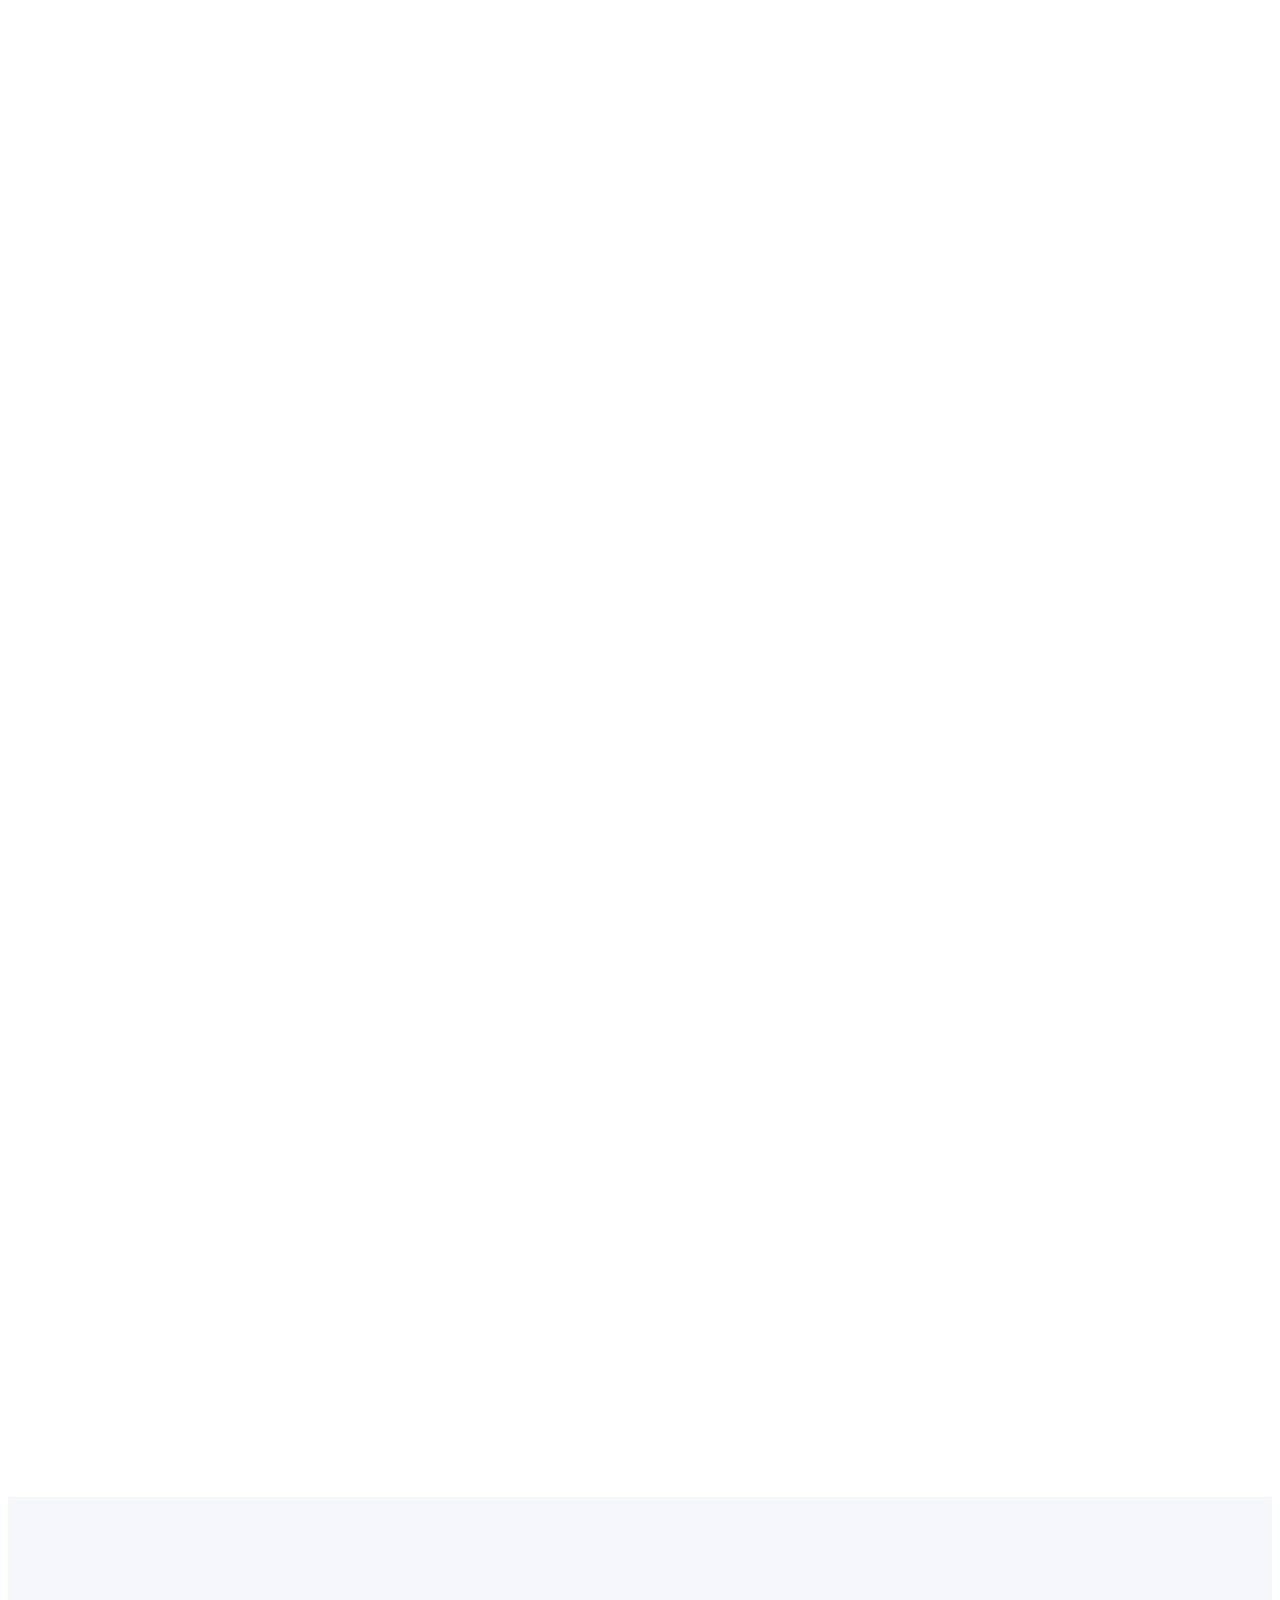
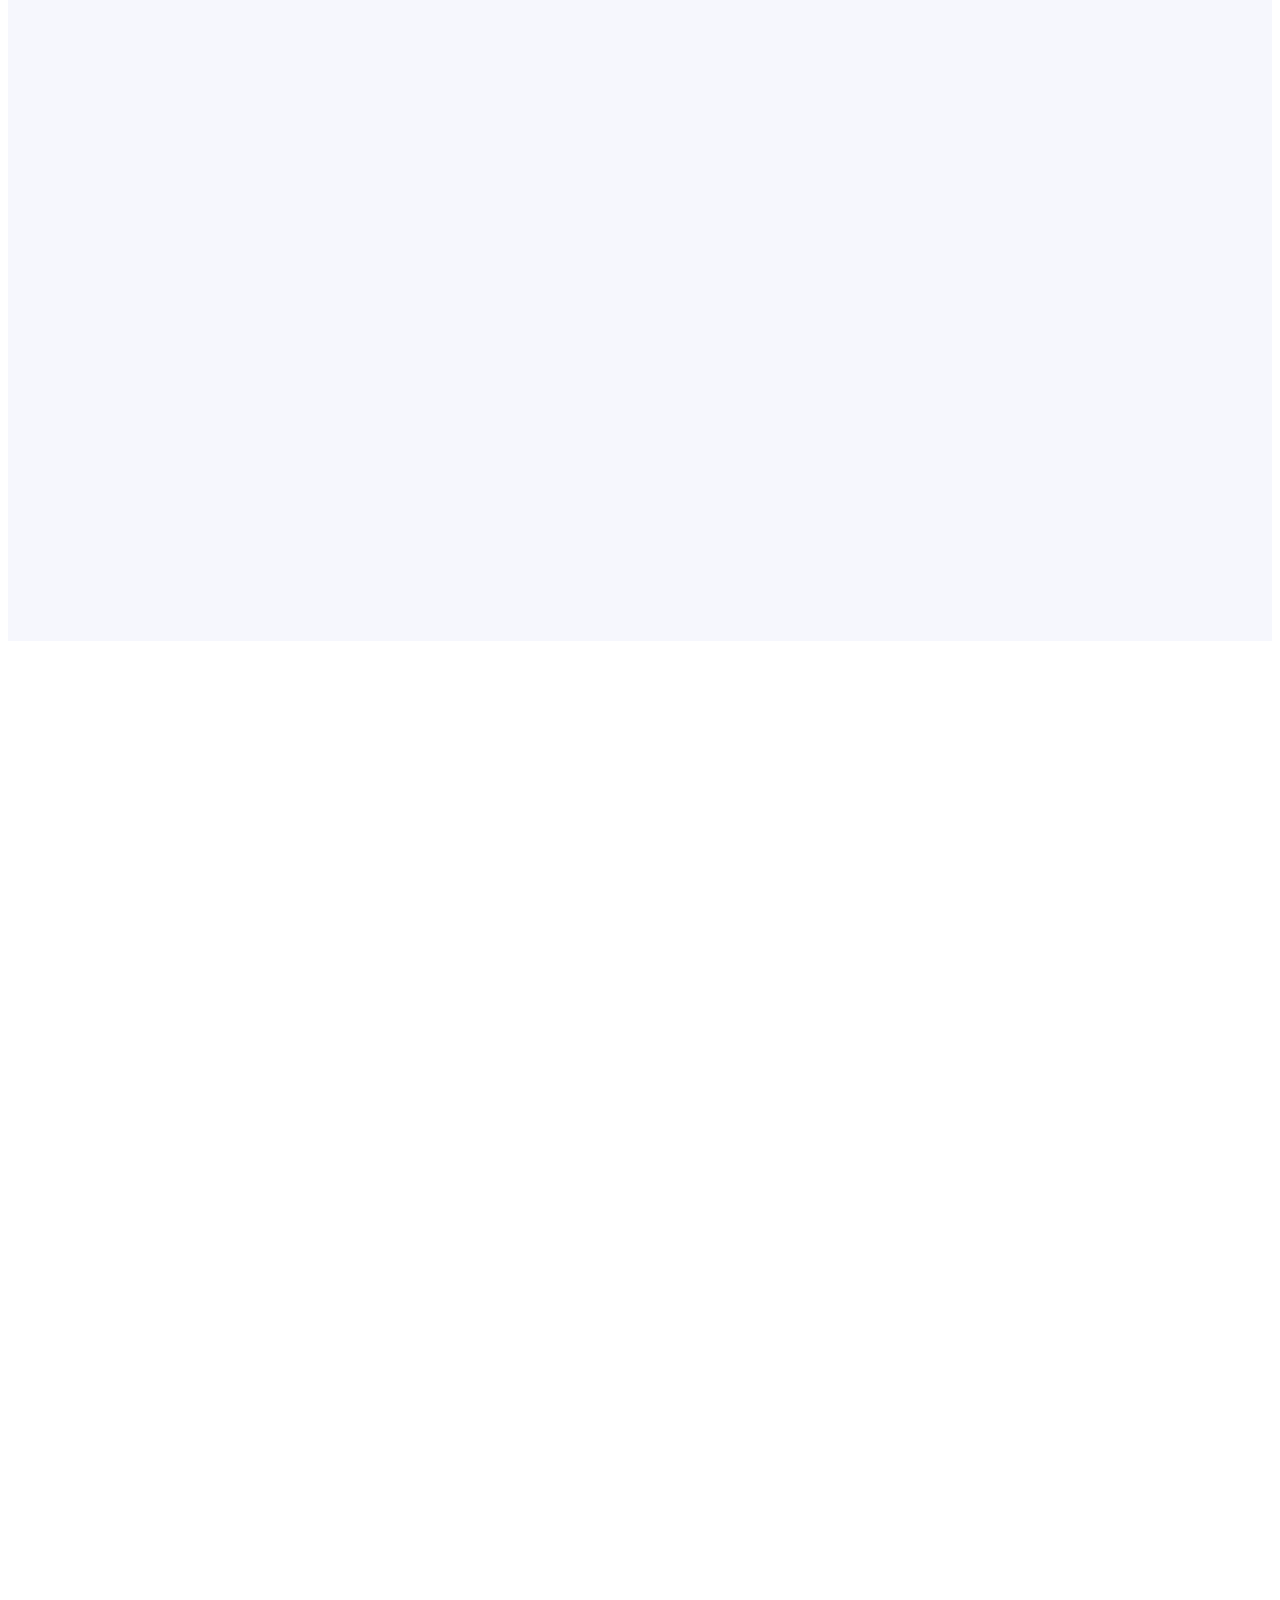
==== commit 93b61b5b: "Add Joshua Schrier's photo" ====
--- a/index.html
+++ b/index.html
@@ -207,10 +207,10 @@
           </div>
           <div class="col-lg-4 col-md-6">
             <div class="speaker" data-wow-delay="0.1s">
-              <img src="img/speakers/tbd.jpg" alt="Joshua Schrier" class="img-fluid">
+              <img src="img/speakers/schrier.jpg" alt="Joshua Schrier" class="img-fluid">
               <div class="details">
                 <h3><a href="speaker-details.html#schrier">Joshua Schrier</a></h3>
-                <p>Details coming soon</p>
+                <p>Fordham University</p>
               </div>
             </div>
           </div>
@@ -1101,6 +1101,15 @@
                       </div>
                   </div>
               </div>
+              <div class="col-md-3">
+                  <div class="card">
+                      <img src="img/organisers/sergio.jpg" class="card-img-top team-photo" alt="Sergio Suárez Dou">
+                      <div class="card-body">
+                          <h5>Sergio Su&aacute;rez Dou<br></h5>
+                          <p class="card-text">Université de Luxembourg</p>
+                      </div>
+                  </div>
+              </div>
 
 
               </div>
